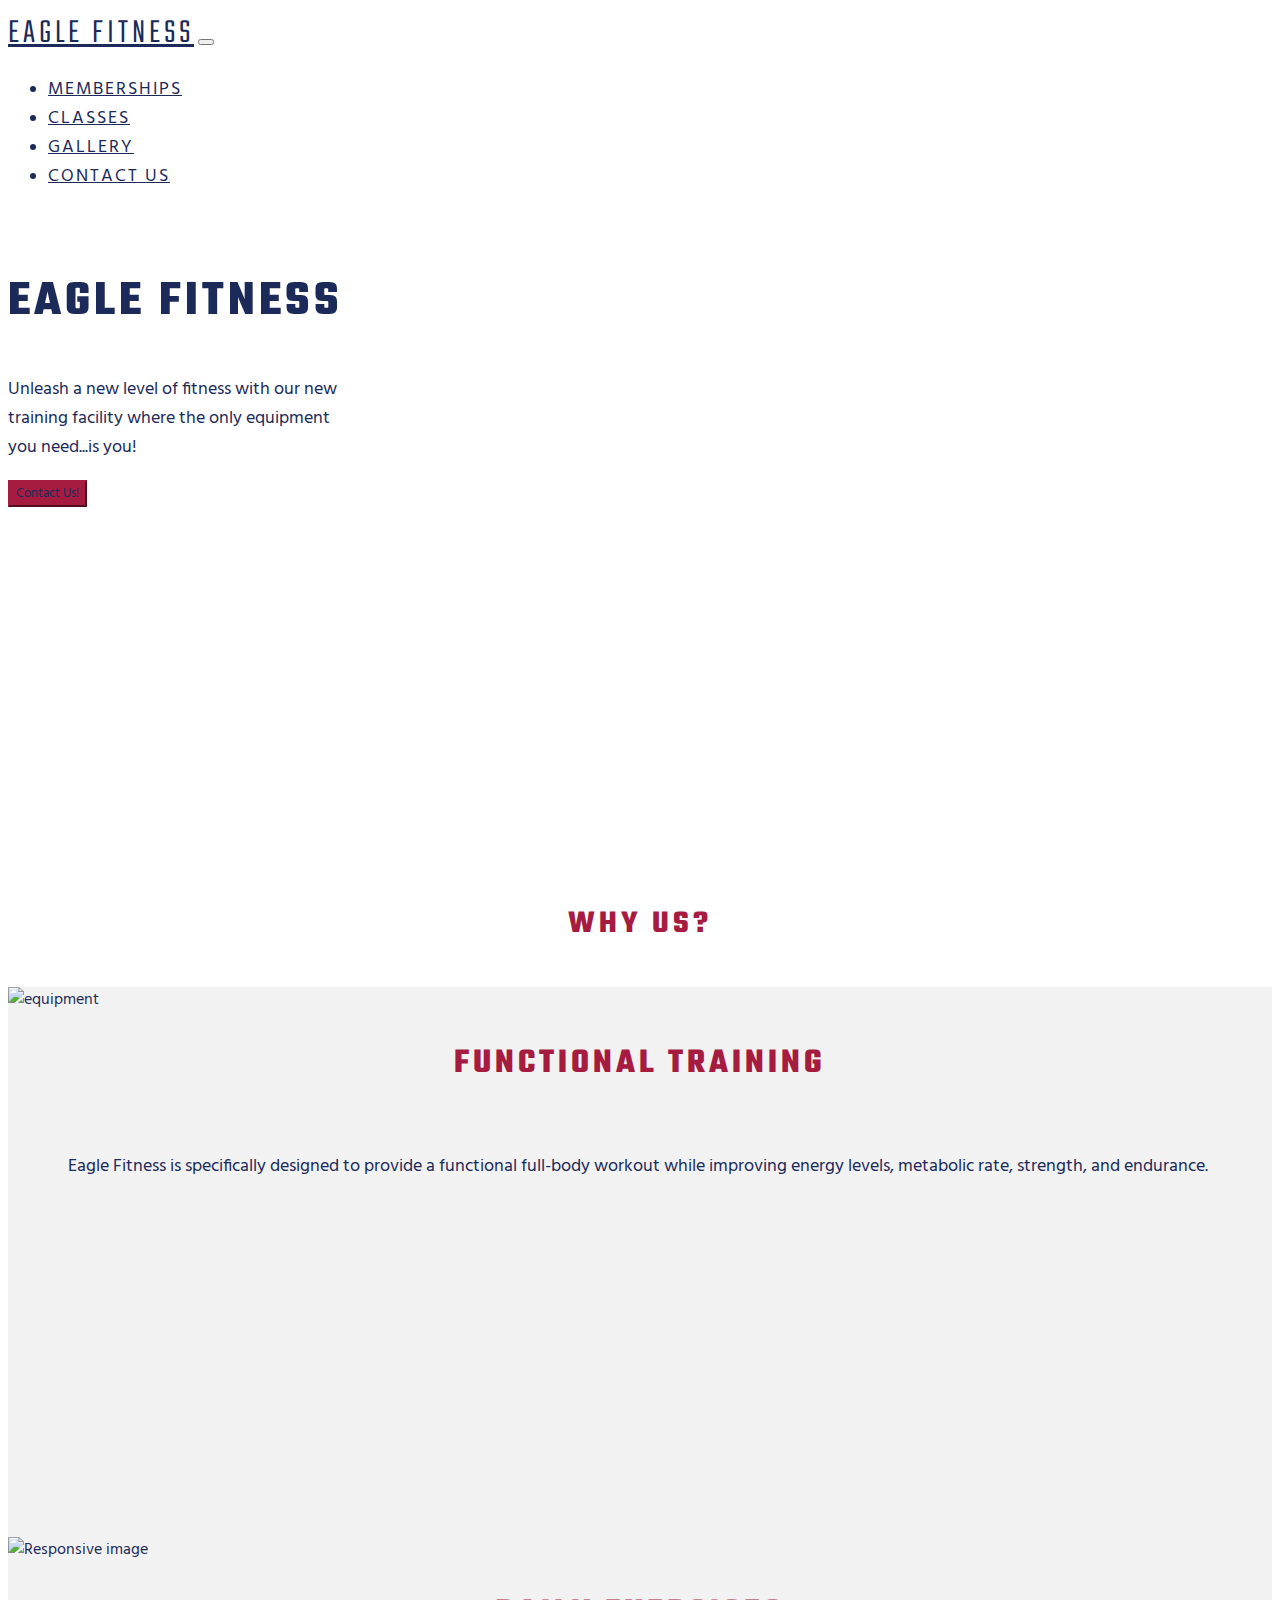
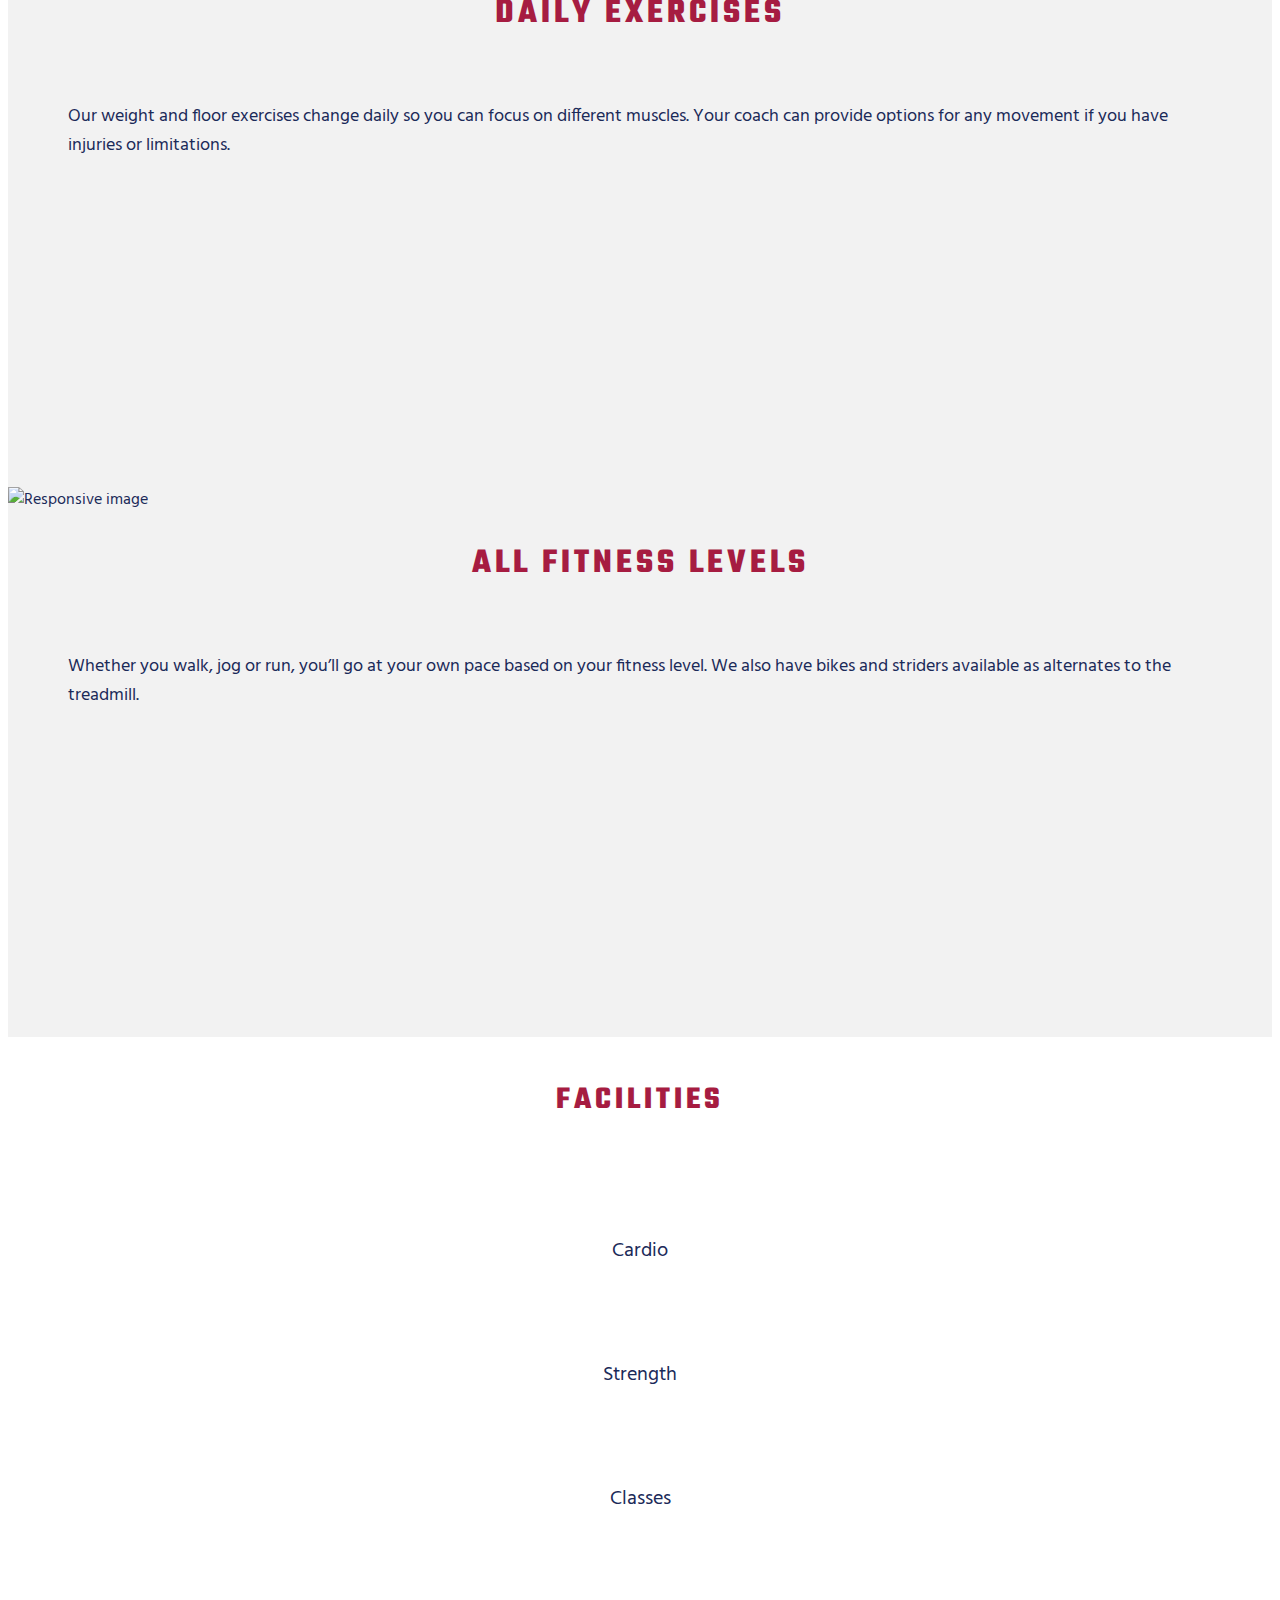
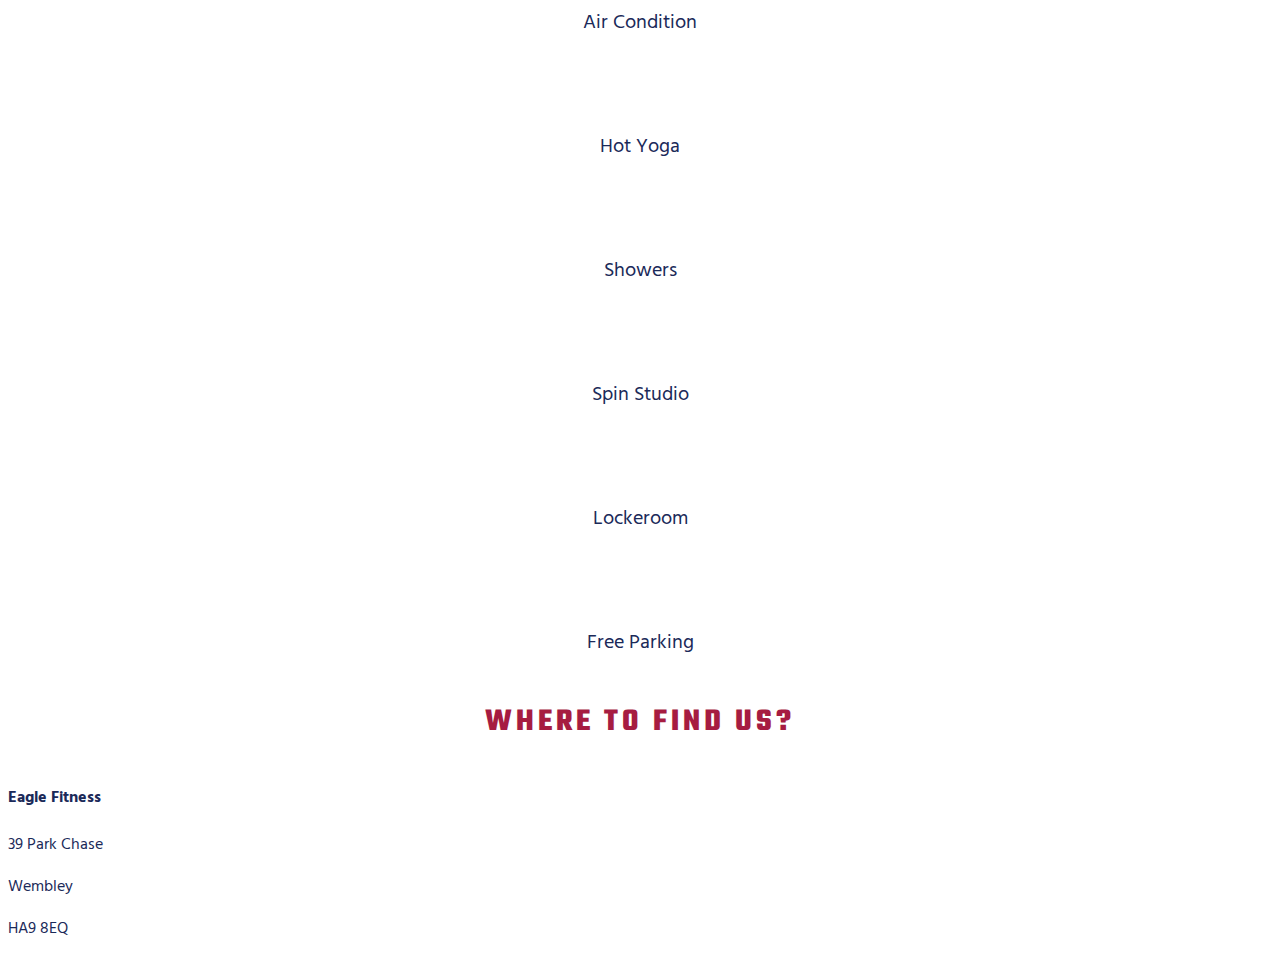
==== index.html @ fa1e7d3c "Style facilities section on index.html" ====
<!DOCTYPE html>
<html lang="en">
<head>
    <meta charset="UTF-8">
    <meta name="viewport" content="width=device-width, initial-scale=1.0">
    <meta http-equiv="X-UA-Compatible" content="ie=edge">
    <title>Eagle Fitness | Wembley</title>
    <link rel="stylesheet" href="https://stackpath.bootstrapcdn.com/bootstrap/4.5.0/css/bootstrap.min.css" integrity="sha384-9aIt2nRpC12Uk9gS9baDl411NQApFmC26EwAOH8WgZl5MYYxFfc+NcPb1dKGj7Sk" crossorigin="anonymous">
    <script src="https://kit.fontawesome.com/1c9dd84298.js" crossorigin="anonymous"></script>
    <link rel="stylesheet" href="assets/css/style.css">
</head>
<body>

  <!--Navbar-->
 <nav class="navbar navbar-expand-sm">
        <a href="index.html" class="navbar-brand">Eagle Fitness</a>

        <button class="navbar-toggler ml-auto" type="button" data-toggle="collapse" data-target="#navbarNavDropdown" aria-controls="navbarNavDropdown" aria-expanded="false" aria-label="Toggle navigation">
        <i class="fas fa-bars"></i></button>
    
        <div class="collapse navbar-collapse" id="navbarNavDropdown">
            <ul class="navbar-nav ml-auto">
                <li class="nav-item mr-2"><a href="membership.html" class="nav-link">Memberships</a></li>
                <li class="nav-item mr-2"><a href="classes.html" class="nav-link">Classes</a></li>
                <li class="nav-item mr-2"><a href="gallery.html" class="nav-link">Gallery</a></li>
                <li class="nav-item mr-2"><a href="contact.html" class="nav-link">Contact Us</a></li>
            </ul>
        </div>
 </nav>

 <article class="container-fluid">

 <!--Callout-->
  <div class="row">
    <div class="callout col-12">
        <section class="jumbotron text-center col-sm-6 ml-auto mr-5">
        <h1>Eagle Fitness</h1>
        <p>Unleash a new level of fitness with our new training facility where the only equipment you need...is you!</p>
        <button class="btn btn-danger btn-lg mt-3">Contact Us!</button>
        </section>
    </div> 
  </div>

 <!--Why Us?-->
  <div class="row">
    <div class="col-12">
        <section class="why-us ml-3 mr-3">
            <div class="row">
                <div class="col-12">
                    <h1 class="section-header">Why us?</h1>
                </div>
            </div>
            <div class="row">
                <div class="col-sm-4">
                    <div class="feature mb-2">
                        <img src="https://images.unsplash.com/photo-1517343985841-f8b2d66e010b?ixlib=rb-1.2.1&ixid=eyJhcHBfaWQiOjEyMDd9&auto=format&fit=crop&w=750&q=80" class="img-fluid" alt="equipment">
                        <h3 class="feature-header">Functional Training</h3>
                        <blockquote class="blockquote">
                        <p>Eagle Fitness is specifically designed to provide a functional full-body workout while improving energy levels, metabolic rate, strength, and endurance.</p>
                        </blockquote>
                    </div>
                </div>
                <div class="col-sm-4">
                    <div class="feature mb-2">
                        <img src="https://images.unsplash.com/photo-1526401485004-46910ecc8e51?ixlib=rb-1.2.1&ixid=eyJhcHBfaWQiOjEyMDd9&auto=format&fit=crop&w=750&q=80" class="img-fluid" alt="Responsive image">
                        <h3 class="feature-header">Daily Exercises</h3>
                        <blockquote class="blockquote">
                        <p>Our weight and floor exercises change daily so you can focus on different muscles. Your coach can provide options for any movement if you have injuries or limitations.</p>
                        </blockquote>
                    </div>
                </div>
                <div class="col-sm-4">
                    <div class="feature mb-2">
                        <img src="https://images.unsplash.com/photo-1518611012118-696072aa579a?ixlib=rb-1.2.1&ixid=eyJhcHBfaWQiOjEyMDd9&auto=format&fit=crop&w=750&q=80" class="img-fluid" alt="Responsive image">
                        <h3 class="feature-header">All Fitness Levels</h3>
                        <blockquote class="blockquote">
                        <p>Whether you walk, jog or run, you’ll go at your own pace based on your fitness level. We also have bikes and striders available as alternates to the treadmill.</p>
                        </blockquote>
                    </div>
                </div>
            </div>
        </section>
    </div>
  </div>

 <!--Facilities-->
  <div class="facility-container">
  <div class="row">
    <div class="col-12 d-none d-sm-block d-sm-12">
        <section class="facilities">
            <div class="row">
                <div class="col-12">
                    <h1 class="section-header">Facilities</h1>
                </div>
            </div>
            <div class="row">
                <div class="col-4 facility">
                    <i class="fas fa-heartbeat facility-icon"></i>
                    <div class="facility-header">Cardio</div>
                </div>
                <div class="col-4 facility">
                    <i class="fas fa-dumbbell facility-icon"></i>
                    <div class="facility-header">Strength</div>
                </div>
                <div class="col-4 facility">
                    <i class="fas fa-stopwatch facility-icon"></i>
                    <div class="facility-header">Classes</div>
                </div>
                <div class="col-4 facility">
                    <i class="fas fa-snowflake facility-icon"></i>
                    <div class="facility-header">Air Condition</div>
                </div>
                <div class="col-4 facility">
                    <i class="fas fa-fire facility-icon"></i>
                    <div class="facility-header">Hot Yoga</div>
                </div>
                <div class="col-4 facility">
                    <i class="fas fa-shower facility-icon"></i>
                    <div class="facility-header">Showers</div>
                </div>
                <div class="col-4 facility">
                    <i class="fas fa-biking facility-icon"></i>
                    <div class="facility-header">Spin Studio</div>
                </div>
                <div class="col-4 facility">
                    <i class="fas fa-door-closed facility-icon"></i>
                    <div class="facility-header">Lockeroom</div>
                </div>
                <div class="col-4 facility">
                    <i class="fas fa-car facility-icon"></i>
                    <div class="facility-header">Free Parking</div>
                </div>
            </div>
        </section>
    </div>
  </div>
  </div>

 <!--Where to find us?-->
  <div class="row">
    <div class="col-12">
        <section class="find-us">
            <h1 class="section-header">Where to find us?</h1>
            <h4>Eagle Fitness</h4>
            <div class="map-image"></div>
            <div class="eagle-address">
                <p>39 Park Chase</p>
                <p>Wembley</p>
                <p>HA9 8EQ</p>
            </div>
        </section>
    </div>
  </div>

 <!--Footer-->
 </article>

    <script src="https://code.jquery.com/jquery-3.3.1.slim.min.js" integrity="sha384-q8i/X+965DzO0rT7abK41JStQIAqVgRVzpbzo5smXKp4YfRvH+8abtTE1Pi6jizo" crossorigin="anonymous"></script>
    <script src="https://cdnjs.cloudflare.com/ajax/libs/popper.js/1.14.3/umd/popper.min.js" integrity="sha384-ZMP7rVo3mIykV+2+9J3UJ46jBk0WLaUAdn689aCwoqbBJiSnjAK/l8WvCWPIPm49" crossorigin="anonymous"></script>
    <script src="https://stackpath.bootstrapcdn.com/bootstrap/4.1.3/js/bootstrap.min.js" integrity="sha384-ChfqqxuZUCnJSK3+MXmPNIyE6ZbWh2IMqE241rYiqJxyMiZ6OW/JmZQ5stwEULTy" crossorigin="anonymous"></script>

</body>
</html>
---- assets/css/style.css ----
/*---------General------*/

@import url('https://fonts.googleapis.com/css2?family=Hind:wght@300;400&family=Teko:wght@300;400&display=swap');

* {
    font-family: 'Hind', sans-serif;
    color: #1B2A59;
}

.section-header {
    font-family: 'Teko', sans-serif;
    text-align: center;
    margin: 40px;
    text-transform: uppercase;
    letter-spacing: 4px;
    color: #A61C41;
}

/*---------Navbar------*/

.navbar-brand {
    font-family: 'Teko', sans-serif;
    font-weight: 300;
    letter-spacing: 4px;
    color: #1B2A59;
    text-transform: uppercase;
    font-size: 35px;
}

.nav-link {
    letter-spacing: 2px;
    color: #1B2A59;
    text-transform: uppercase;
    font-size: 18px;
}

.fa-bars {
    font-size: 30px;
}

/*---------Callout------*/

.jumbotron h1 {
    font-family: 'Teko', sans-serif;
    letter-spacing: 4px;
    text-transform: uppercase;
    padding-top: 5px;
    font-size: 50px;
}

.jumbotron p {
    padding-top: 3px;
    font-size: 18px;
}

.btn-danger {
    background-color: #A61C41;
    border-color: #A61C41;
}

.callout {
    background: url("https://images.unsplash.com/photo-1520948013839-62020f374478?ixlib=rb-1.2.1&ixid=eyJhcHBfaWQiOjEyMDd9&auto=format&fit=crop&w=1500&q=80") no-repeat center center;
    height: 600px;
}

.jumbotron {
    background-color: white;
    margin-top: 70px;
    height: 400px;
    width: 350px;
    position: relative;
}

/*---------Why Us------*/

.feature {
    height: 550px;
    background-color: #F2F2F2;
}

.blockquote {
    padding: 20px;
    padding-top: 10px;
    font-family: 'Hind', sans-serif;
    font-size: 18px;
}

.feature-header {
    font-family: 'Teko', sans-serif;
    text-align: center;
    text-transform: uppercase;
    letter-spacing: 4px;
    color: #A61C41;
    margin-top: 25px;
    font-size: 35px;      
}

/*---------Facilities------*/

.facility {
    text-align: center;
}
.facility-header {
    margin-bottom: 20px;
    font-size: 20px;
}

.facility-icon {
    font-size: 45px;
    margin: 15px;
}
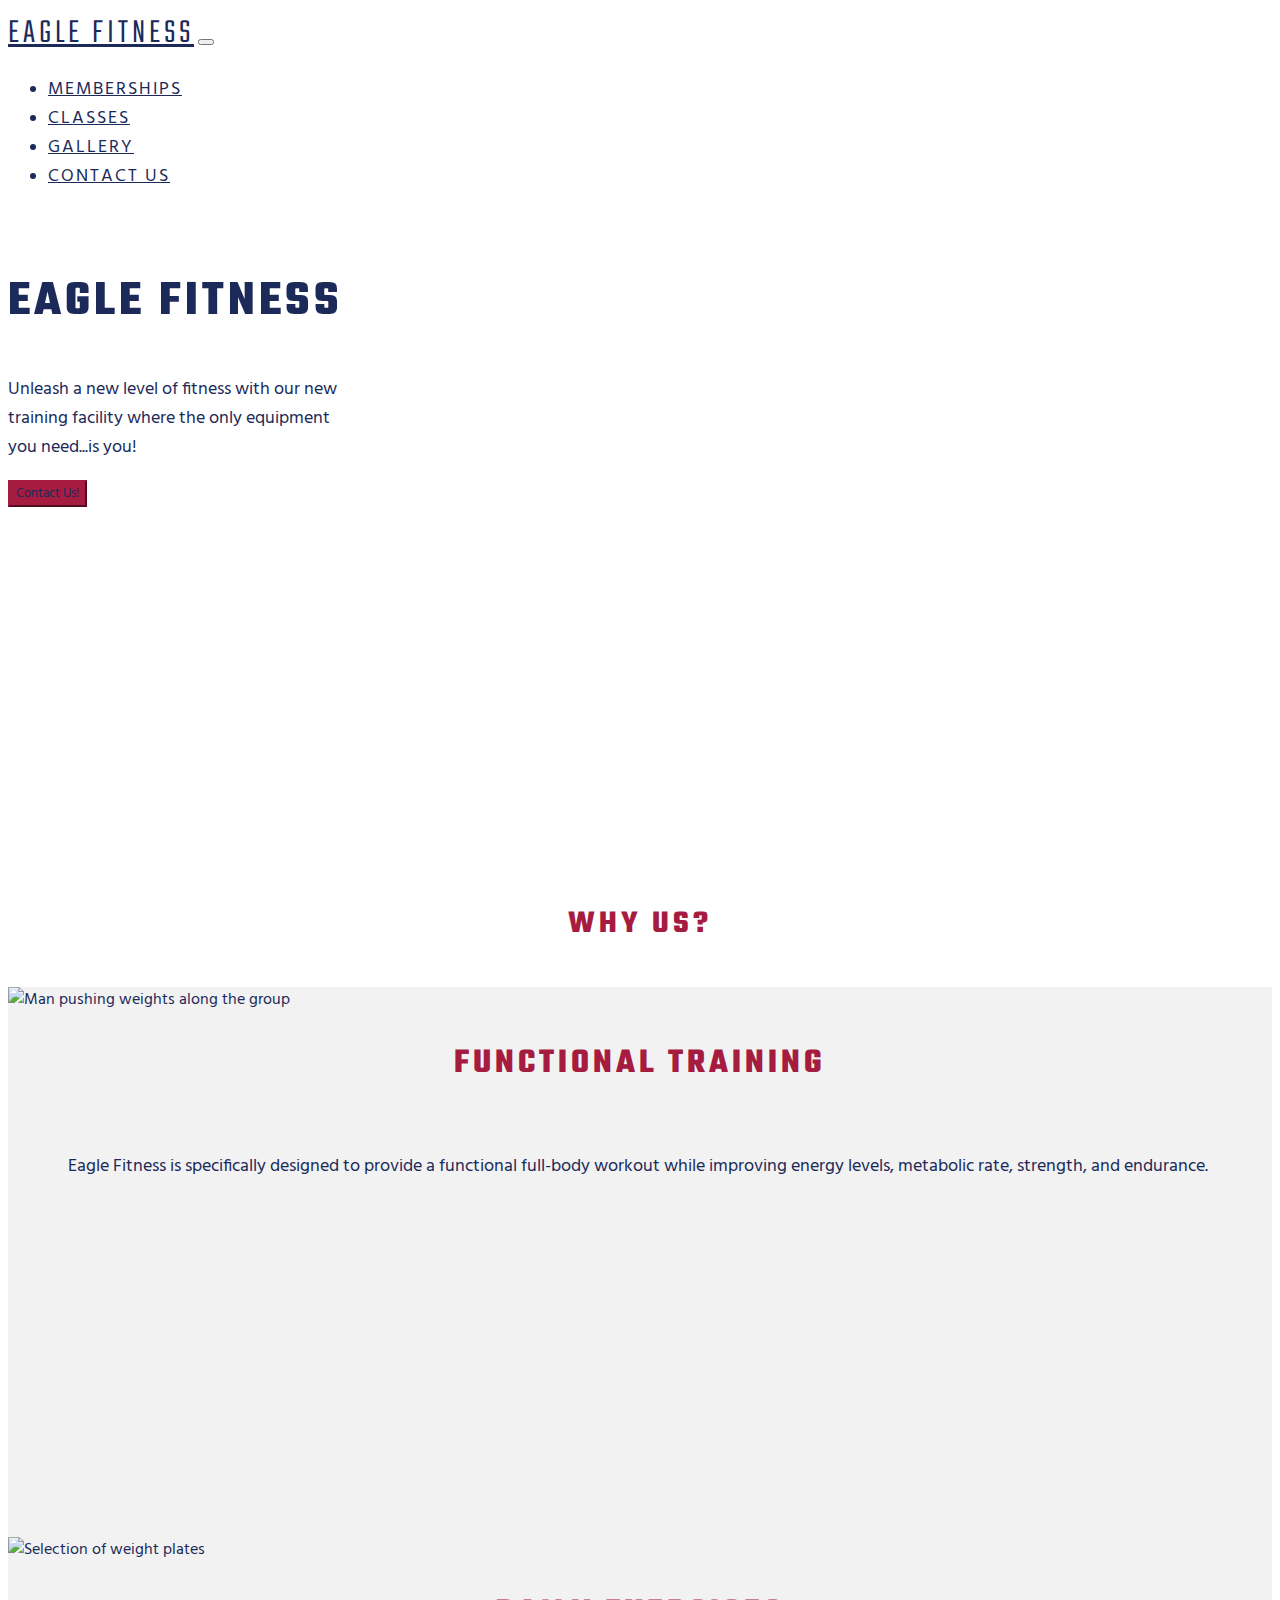
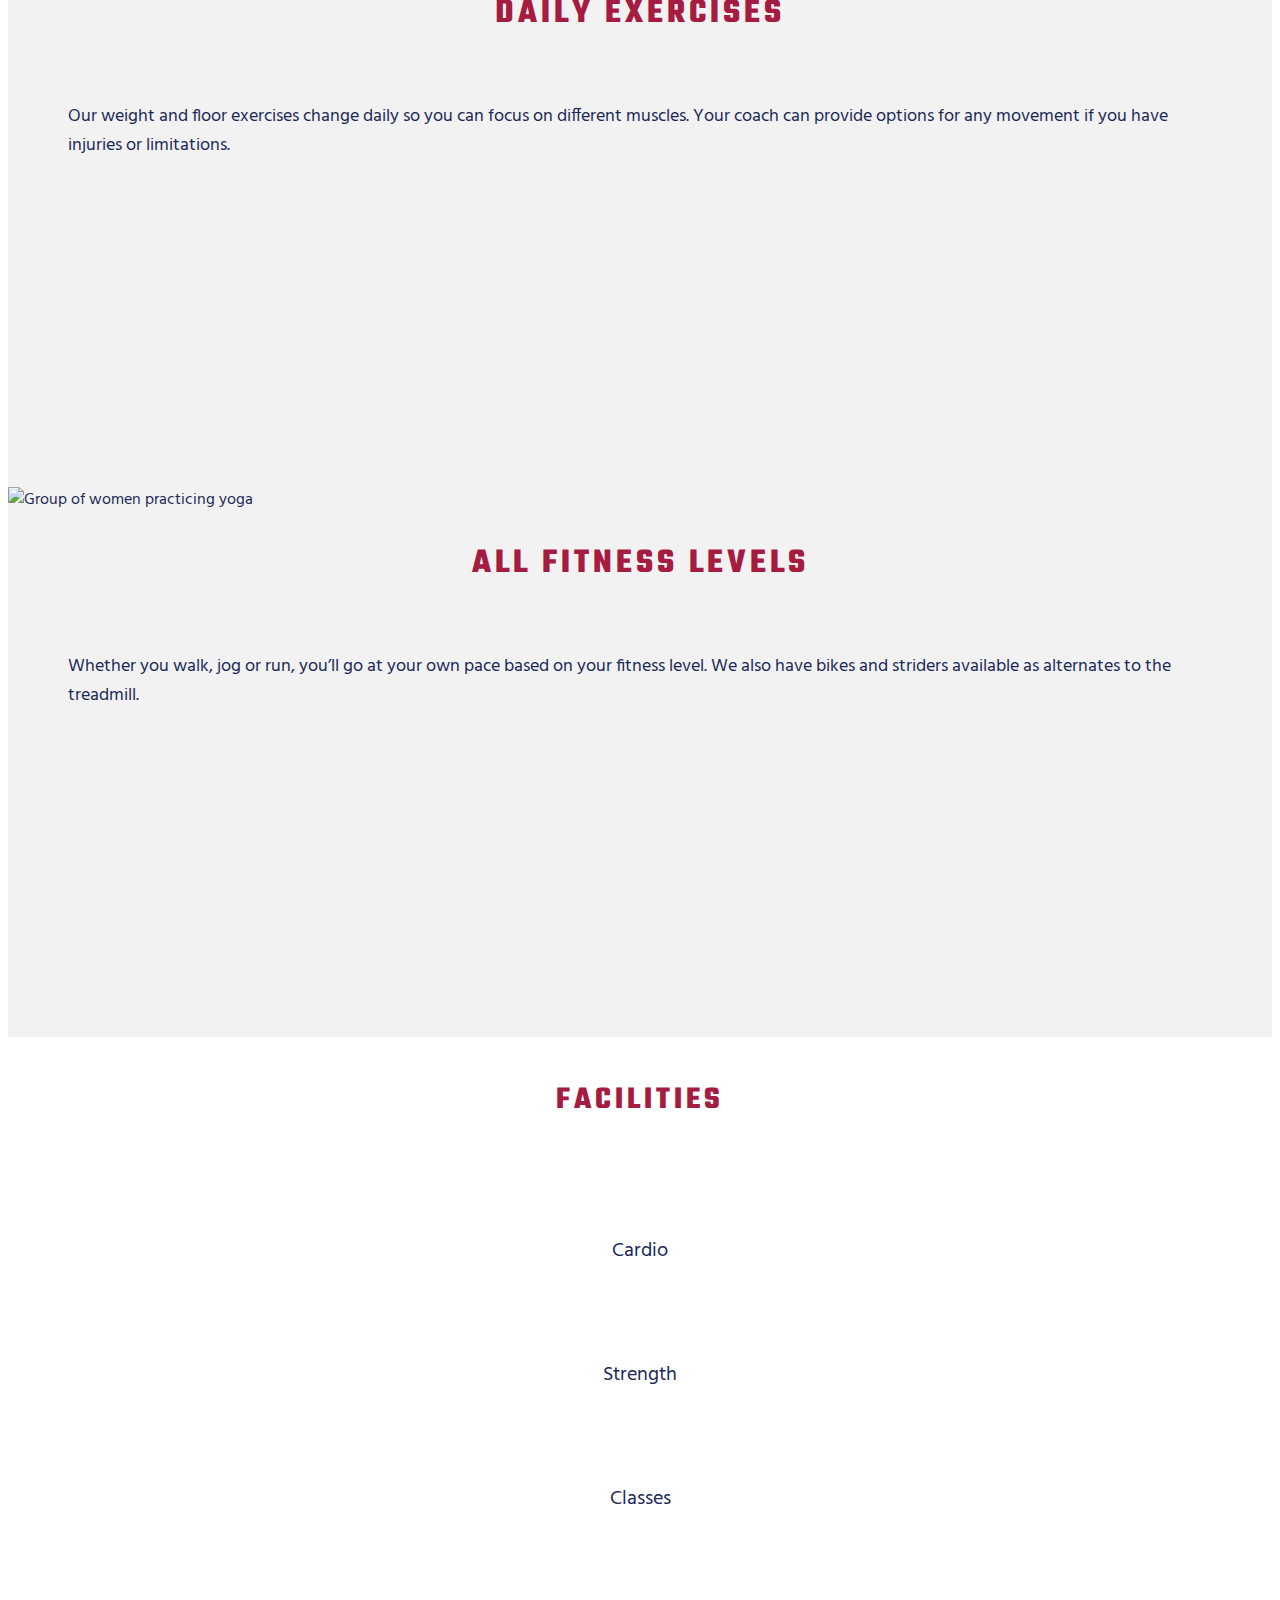
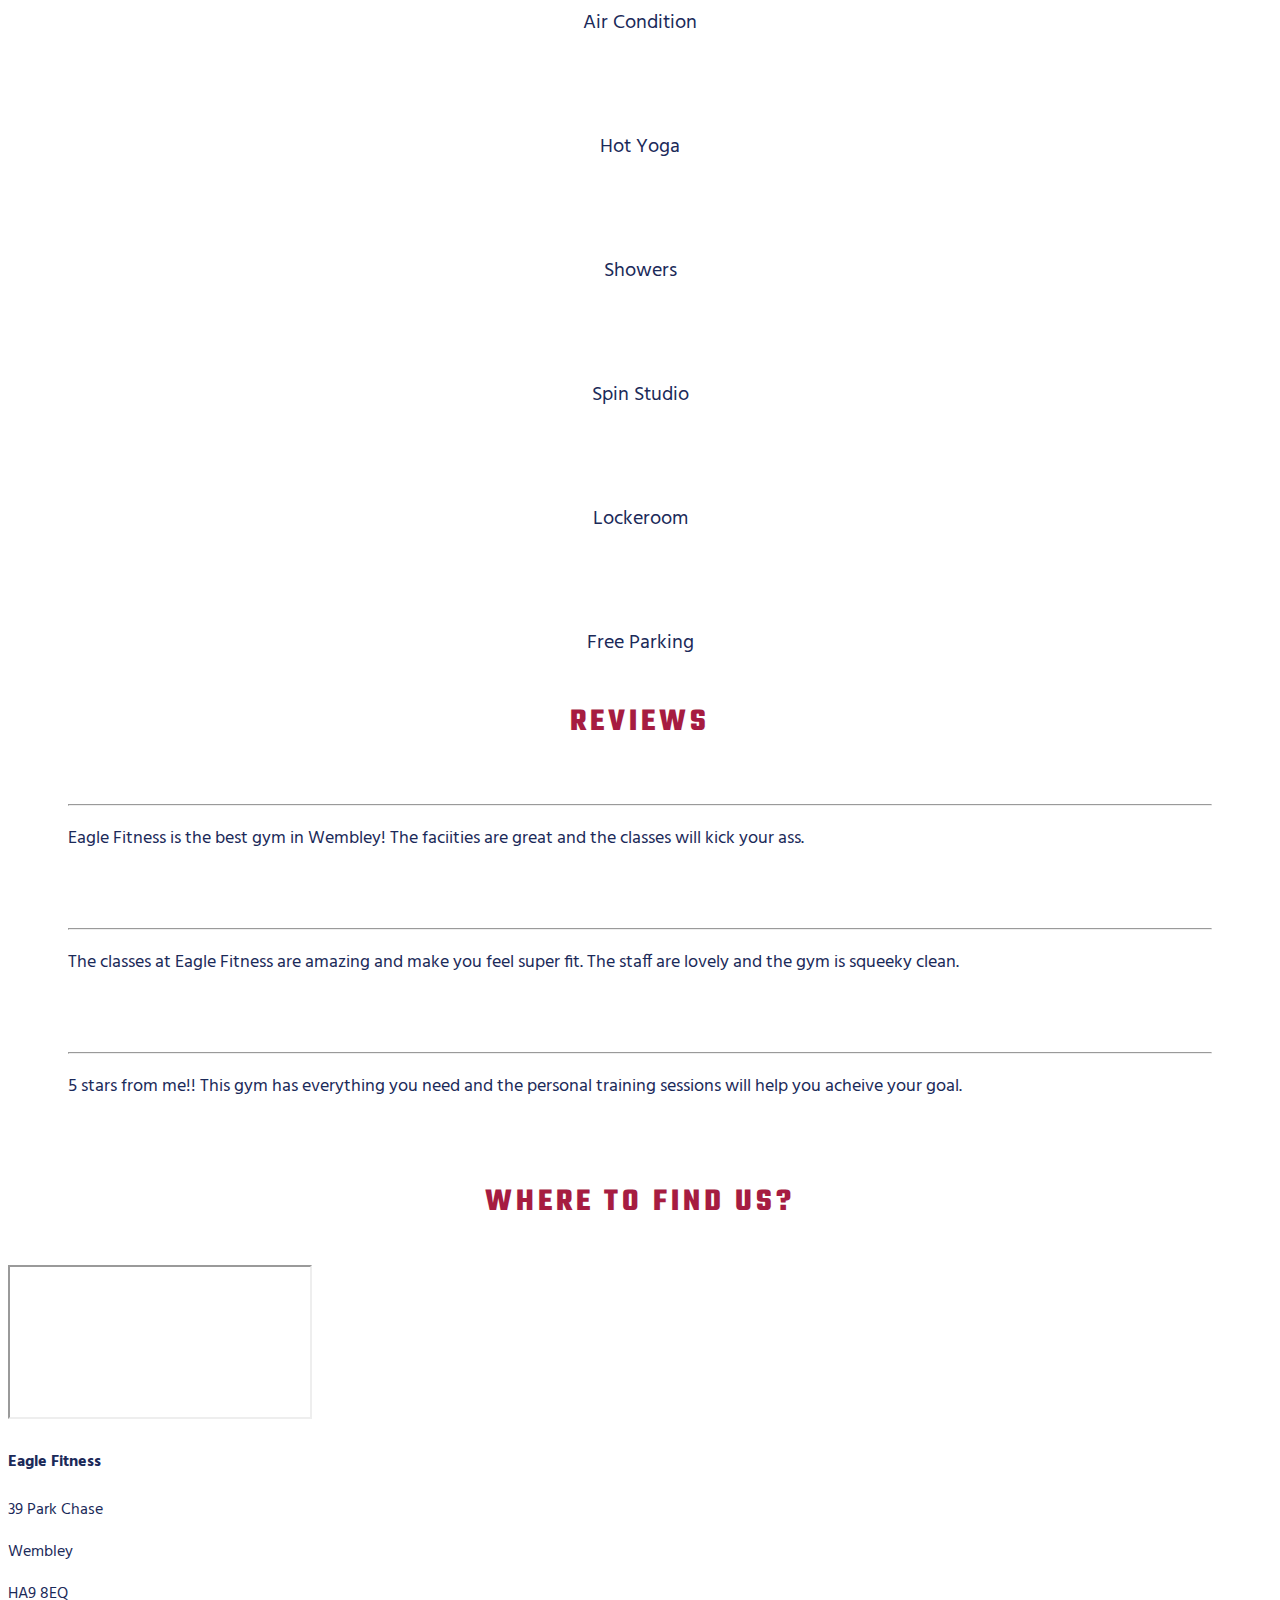
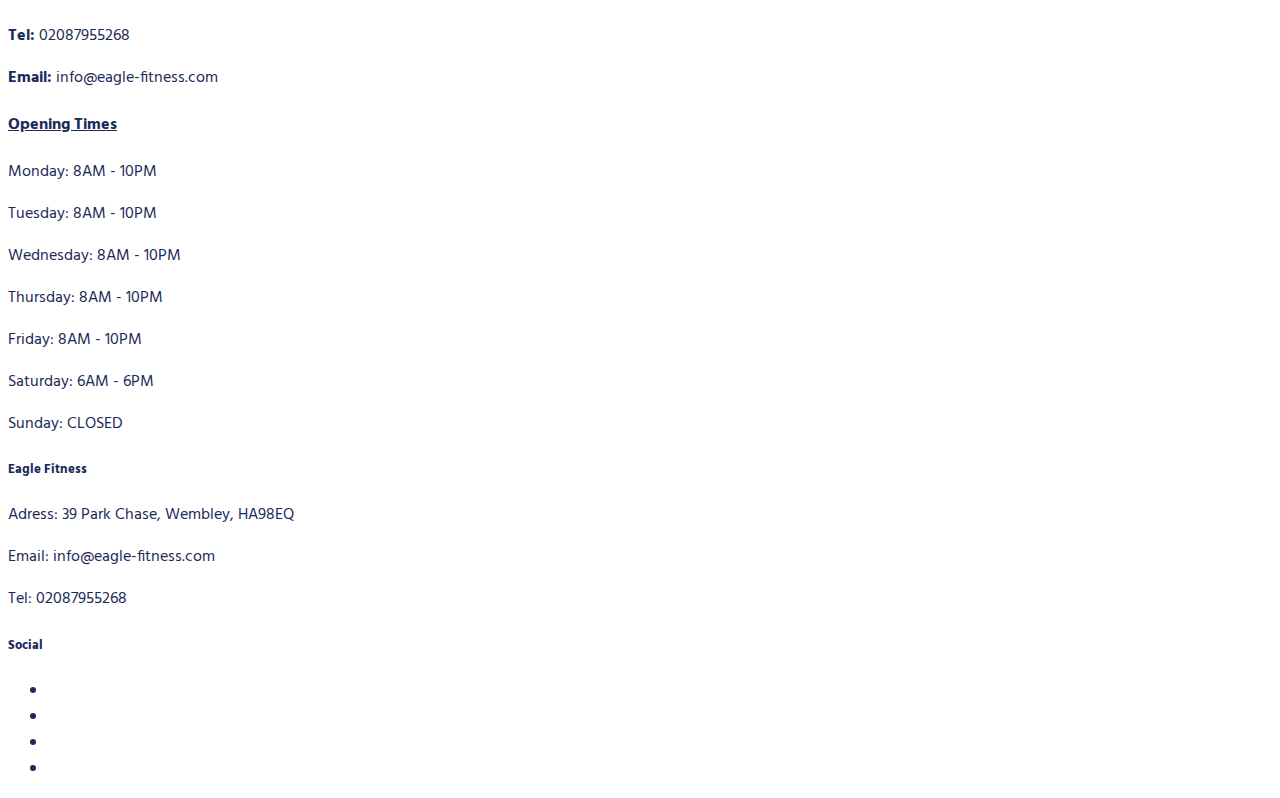
==== commit f1b2c227: "Add animation feature to header and footer nav links throughout website" ====
--- a/index.html
+++ b/index.html
@@ -7,39 +7,43 @@
     <title>Eagle Fitness | Wembley</title>
     <link rel="stylesheet" href="https://stackpath.bootstrapcdn.com/bootstrap/4.5.0/css/bootstrap.min.css" integrity="sha384-9aIt2nRpC12Uk9gS9baDl411NQApFmC26EwAOH8WgZl5MYYxFfc+NcPb1dKGj7Sk" crossorigin="anonymous">
     <script src="https://kit.fontawesome.com/1c9dd84298.js" crossorigin="anonymous"></script>
-    <link rel="stylesheet" href="assets/css/style.css">
+    <link rel="stylesheet" href="https://cdnjs.cloudflare.com/ajax/libs/hover.css/2.3.1/css/hover-min.css" type="text/css">
+    <link rel="stylesheet" href="assets/css/style.css">  
 </head>
 <body>
 
   <!--Navbar-->
- <nav class="navbar navbar-expand-sm">
-        <a href="index.html" class="navbar-brand">Eagle Fitness</a>
+    <nav class="navbar navbar-expand-sm">
+        <a href="index.html" class="navbar-brand hvr-shrink">Eagle Fitness</a>
 
         <button class="navbar-toggler ml-auto" type="button" data-toggle="collapse" data-target="#navbarNavDropdown" aria-controls="navbarNavDropdown" aria-expanded="false" aria-label="Toggle navigation">
         <i class="fas fa-bars"></i></button>
     
         <div class="collapse navbar-collapse" id="navbarNavDropdown">
             <ul class="navbar-nav ml-auto">
-                <li class="nav-item mr-2"><a href="membership.html" class="nav-link">Memberships</a></li>
-                <li class="nav-item mr-2"><a href="classes.html" class="nav-link">Classes</a></li>
-                <li class="nav-item mr-2"><a href="gallery.html" class="nav-link">Gallery</a></li>
-                <li class="nav-item mr-2"><a href="contact.html" class="nav-link">Contact Us</a></li>
+                <li class="nav-item mr-2"><a href="membership.html" class="nav-link hvr-shrink">Memberships</a></li>
+                <li class="nav-item mr-2"><a href="classes.html" class="nav-link hvr-shrink">Classes</a></li>
+                <li class="nav-item mr-2"><a href="gallery.html" class="nav-link hvr-shrink">Gallery</a></li>
+                <li class="nav-item mr-2"><a href="contact.html" class="nav-link hvr-shrink">Contact Us</a></li>
             </ul>
         </div>
- </nav>
-
- <article class="container-fluid">
+    </nav>
+
+ <article>
 
  <!--Callout-->
-  <div class="row">
-    <div class="callout col-12">
-        <section class="jumbotron text-center col-sm-6 ml-auto mr-5">
-        <h1>Eagle Fitness</h1>
-        <p>Unleash a new level of fitness with our new training facility where the only equipment you need...is you!</p>
-        <button class="btn btn-danger btn-lg mt-3">Contact Us!</button>
-        </section>
-    </div> 
-  </div>
+    <div class="container-fluid">
+        <div class="row">
+            <div class="col-12 callout">
+                <section class="jumbotron text-center ml-auto mr-5">
+                    <h1>Eagle Fitness</h1>
+                    <p>Unleash a new level of fitness with our new training facility where the only equipment you need...is you!</p>
+                    <button class="btn btn-danger btn-lg mt-3">Contact Us!</button>
+                </section>
+            </div> 
+        </div>
+    </div>  
+
 
  <!--Why Us?-->
   <div class="row">
@@ -53,7 +57,7 @@
             <div class="row">
                 <div class="col-sm-4">
                     <div class="feature mb-2">
-                        <img src="https://images.unsplash.com/photo-1517343985841-f8b2d66e010b?ixlib=rb-1.2.1&ixid=eyJhcHBfaWQiOjEyMDd9&auto=format&fit=crop&w=750&q=80" class="img-fluid" alt="equipment">
+                        <img src="https://images.unsplash.com/photo-1517343985841-f8b2d66e010b?ixlib=rb-1.2.1&ixid=eyJhcHBfaWQiOjEyMDd9&auto=format&fit=crop&w=750&q=80" class="img-fluid" alt="Man pushing weights along the group">
                         <h3 class="feature-header">Functional Training</h3>
                         <blockquote class="blockquote">
                         <p>Eagle Fitness is specifically designed to provide a functional full-body workout while improving energy levels, metabolic rate, strength, and endurance.</p>
@@ -62,7 +66,7 @@
                 </div>
                 <div class="col-sm-4">
                     <div class="feature mb-2">
-                        <img src="https://images.unsplash.com/photo-1526401485004-46910ecc8e51?ixlib=rb-1.2.1&ixid=eyJhcHBfaWQiOjEyMDd9&auto=format&fit=crop&w=750&q=80" class="img-fluid" alt="Responsive image">
+                        <img src="https://images.unsplash.com/photo-1526401485004-46910ecc8e51?ixlib=rb-1.2.1&ixid=eyJhcHBfaWQiOjEyMDd9&auto=format&fit=crop&w=750&q=80" class="img-fluid" alt="Selection of weight plates">
                         <h3 class="feature-header">Daily Exercises</h3>
                         <blockquote class="blockquote">
                         <p>Our weight and floor exercises change daily so you can focus on different muscles. Your coach can provide options for any movement if you have injuries or limitations.</p>
@@ -71,7 +75,7 @@
                 </div>
                 <div class="col-sm-4">
                     <div class="feature mb-2">
-                        <img src="https://images.unsplash.com/photo-1518611012118-696072aa579a?ixlib=rb-1.2.1&ixid=eyJhcHBfaWQiOjEyMDd9&auto=format&fit=crop&w=750&q=80" class="img-fluid" alt="Responsive image">
+                        <img src="https://images.unsplash.com/photo-1518611012118-696072aa579a?ixlib=rb-1.2.1&ixid=eyJhcHBfaWQiOjEyMDd9&auto=format&fit=crop&w=750&q=80" class="img-fluid" alt="Group of women practicing yoga">
                         <h3 class="feature-header">All Fitness Levels</h3>
                         <blockquote class="blockquote">
                         <p>Whether you walk, jog or run, you’ll go at your own pace based on your fitness level. We also have bikes and striders available as alternates to the treadmill.</p>
@@ -86,7 +90,7 @@
  <!--Facilities-->
   <div class="facility-container">
   <div class="row">
-    <div class="col-12 d-none d-sm-block d-sm-12">
+    <div class="col-12">
         <section class="facilities">
             <div class="row">
                 <div class="col-12">
@@ -94,39 +98,39 @@
                 </div>
             </div>
             <div class="row">
-                <div class="col-4 facility">
+                <div class="col-6 col-sm-4 facility">
                     <i class="fas fa-heartbeat facility-icon"></i>
                     <div class="facility-header">Cardio</div>
                 </div>
-                <div class="col-4 facility">
+                <div class="col-6 col-sm-4 facility">
                     <i class="fas fa-dumbbell facility-icon"></i>
                     <div class="facility-header">Strength</div>
                 </div>
-                <div class="col-4 facility">
+                <div class="col-6 col-sm-4 facility">
                     <i class="fas fa-stopwatch facility-icon"></i>
                     <div class="facility-header">Classes</div>
                 </div>
-                <div class="col-4 facility">
+                <div class="col-6 col-sm-4 facility">
                     <i class="fas fa-snowflake facility-icon"></i>
                     <div class="facility-header">Air Condition</div>
                 </div>
-                <div class="col-4 facility">
+                <div class="col-6 col-sm-4 facility">
                     <i class="fas fa-fire facility-icon"></i>
                     <div class="facility-header">Hot Yoga</div>
                 </div>
-                <div class="col-4 facility">
+                <div class="col-6 col-sm-4 facility">
                     <i class="fas fa-shower facility-icon"></i>
                     <div class="facility-header">Showers</div>
                 </div>
-                <div class="col-4 facility">
+                <div class="col-6 col-sm-4 facility">
                     <i class="fas fa-biking facility-icon"></i>
                     <div class="facility-header">Spin Studio</div>
                 </div>
-                <div class="col-4 facility">
+                <div class="col-6 col-sm-4 facility">
                     <i class="fas fa-door-closed facility-icon"></i>
                     <div class="facility-header">Lockeroom</div>
                 </div>
-                <div class="col-4 facility">
+                <div class="col-6 col-sm-4 facility">
                     <i class="fas fa-car facility-icon"></i>
                     <div class="facility-header">Free Parking</div>
                 </div>
@@ -135,29 +139,107 @@
     </div>
   </div>
   </div>
+  <!--Reviews-->
+    <div class="container review-container">
+        <div class="row">
+            <section class=" reviews col-12">
+                <div class="row">
+                    <div class="col-12">
+                        <h1 class="section-header">Reviews</h1>
+                    </div>
+                </div>
+                <div class="container">
+                    <div class="row">
+                        <div class="col-sm-4">
+                            <blockquote class="blockquote">
+                                <i class="fas fa-quote-left review-icon"></i>
+                                <hr class="review-divider">
+                                <p>Eagle Fitness is the best gym in Wembley! The faciities are great and the classes will kick your ass.</p>
+                            </blockquote>
+                        </div>
+                        <div class="col-sm-4">
+                            <blockquote class="blockquote">
+                                <i class="fas fa-quote-left review-icon"></i>
+                                <hr class="review-divider">
+                                <p>The classes at Eagle Fitness are amazing and make you feel super fit. The staff are lovely and the gym is squeeky clean.</p>
+                            </blockquote>
+                        </div>
+                        <div class="col-sm-4">
+                            <blockquote class="blockquote">
+                                <i class="fas fa-quote-left review-icon"></i>
+                                <hr class="review-divider">
+                                <p>5 stars from me!! This gym has everything you need and the personal training sessions will help you acheive your goal.</p>
+                            </blockquote>
+                        </div>
+                    </div>
+                </div>
+            </section>
+        </div>
+    </div>
+
+
+
 
  <!--Where to find us?-->
-  <div class="row">
+  <div class="row ml-3 mr-3">
     <div class="col-12">
         <section class="find-us">
-            <h1 class="section-header">Where to find us?</h1>
-            <h4>Eagle Fitness</h4>
-            <div class="map-image"></div>
-            <div class="eagle-address">
-                <p>39 Park Chase</p>
-                <p>Wembley</p>
-                <p>HA9 8EQ</p>
-            </div>
+            <div class="col-12">
+                <h1 class="section-header">Where to find us?</h1>
+            </div>
+            <div class="row">
+                <div class="embed-responsive embed-responsive-16by9 col-sm-6 mb-3">
+                    <iframe class="embed-responsive-item" src="https://www.google.com/maps/embed?pb=!1m18!1m12!1m3!1d2480.4728997343827!2d-0.2907445846895069!3d51.55956371470955!2m3!1f0!2f0!3f0!3m2!1i1024!2i768!4f13.1!3m3!1m2!1s0x487613d47f1b1eb3%3A0xc674d60f48da5832!2s39%20Park%20Chase%2C%20Wembley%20HA9%208EQ!5e0!3m2!1sen!2suk!4v1590609327555!5m2!1sen!2suk" allowfullscreen alt=" Map showing Eagle Fitness address 39 Park Chase, Wembley, HA9 8EQ"></iframe>
+                </div>
+                <div class="col-sm-3 eagle-address mb-3">
+                    <h4 class="info-title">Eagle Fitness</h4>
+                    <p>39 Park Chase</p>
+                    <p>Wembley</p>
+                    <p>HA9 8EQ</p>
+                    <p><strong>Tel:</strong> 02087955268</p>
+                    <p><strong>Email:</strong> info@eagle-fitness.com</p>
+                </div>
+                <div class="col-sm-3 eagle-opening mb-3">
+                    <h4 class="info-title"><u>Opening Times</u></h4>
+                    <p>Monday: 8AM - 10PM</p>
+                    <p>Tuesday: 8AM - 10PM</p>
+                    <p>Wednesday: 8AM - 10PM</p>
+                    <p>Thursday: 8AM - 10PM</p>
+                    <p>Friday: 8AM - 10PM</p>
+                    <p>Saturday: 6AM - 6PM</p>
+                    <p>Sunday: CLOSED</p>
+                </div>
+            </div>       
         </section>
     </div>
   </div>
 
  <!--Footer-->
+  <footer class="container-fluid footer-container mt-5">
+    <div class="row">
+        <div class="col-sm-6 footer-section">
+            <h5 class="footer-title">Eagle Fitness</h5>
+            <p class="footer-info">Adress: 39 Park Chase, Wembley, HA98EQ</p>
+            <p class="footer-info">Email: info@eagle-fitness.com</p>
+            <p class="footer-info">Tel: 02087955268</p>
+        </div>
+        <div class="col-sm-6 footer-section">
+            <h5 class="footer-title">Social</h5>
+            <ul class="list-inline">
+                <li class="list-inline-item"><a class="hvr-shrink" target="_blank" href="https://en-gb.facebook.com/"><i class="fab fa-facebook"></i></a></li>
+                <li class="list-inline-item"><a class="hvr-shrink"  target="_blank" href="https://twitter.com/Princenavein"><i class="fab fa-twitter"></i></a></li>
+                <li class="list-inline-item"><a class="hvr-shrink"  target="_blank" href="https://www.instagram.com/stories/gypsyking101/"><i class="fab fa-instagram"></i></a></li>
+                <li class="list-inline-item"><a class="hvr-shrink"  target="_blank" href="https://www.youtube.com/"><i class="fab fa-youtube"></i></a></li>
+            </ul>
+        </div>
+    </div>
+  </footer>
  </article>
 
     <script src="https://code.jquery.com/jquery-3.3.1.slim.min.js" integrity="sha384-q8i/X+965DzO0rT7abK41JStQIAqVgRVzpbzo5smXKp4YfRvH+8abtTE1Pi6jizo" crossorigin="anonymous"></script>
     <script src="https://cdnjs.cloudflare.com/ajax/libs/popper.js/1.14.3/umd/popper.min.js" integrity="sha384-ZMP7rVo3mIykV+2+9J3UJ46jBk0WLaUAdn689aCwoqbBJiSnjAK/l8WvCWPIPm49" crossorigin="anonymous"></script>
     <script src="https://stackpath.bootstrapcdn.com/bootstrap/4.1.3/js/bootstrap.min.js" integrity="sha384-ChfqqxuZUCnJSK3+MXmPNIyE6ZbWh2IMqE241rYiqJxyMiZ6OW/JmZQ5stwEULTy" crossorigin="anonymous"></script>
+    
 
 </body>
 </html>
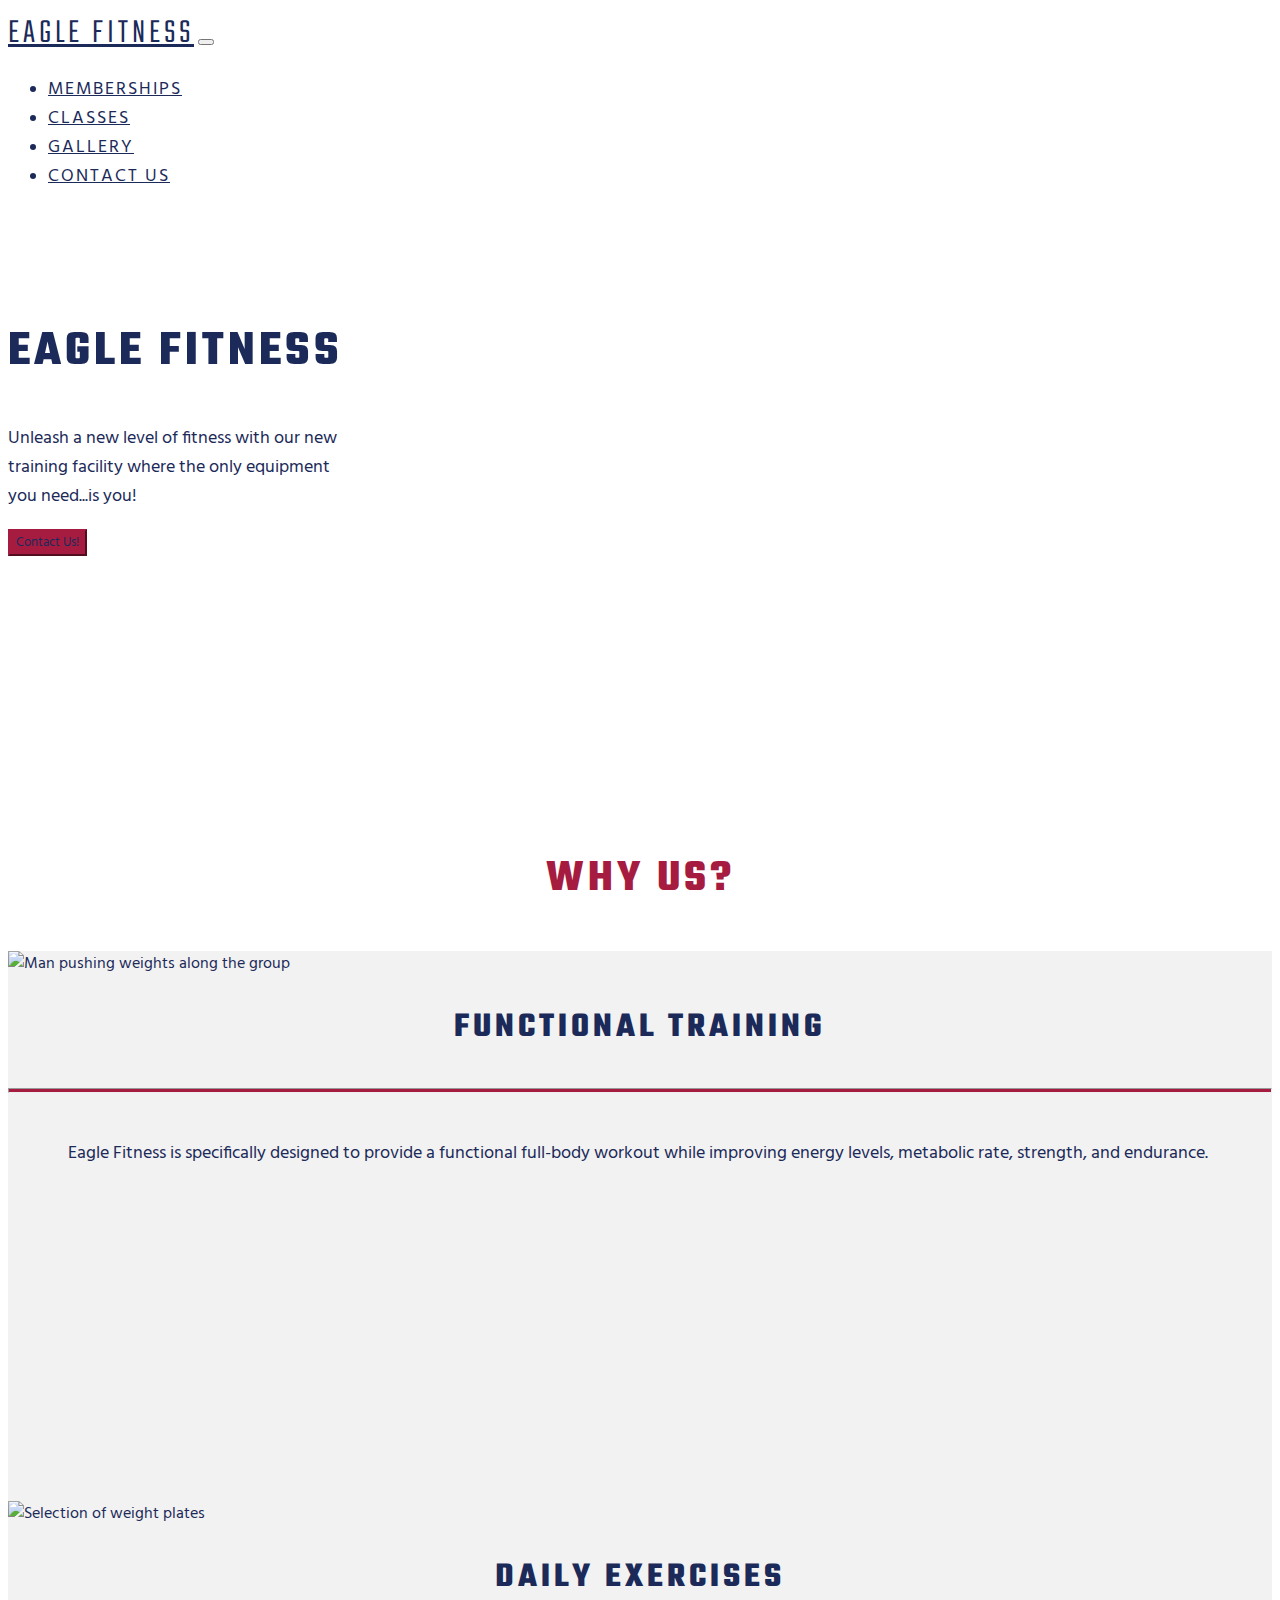
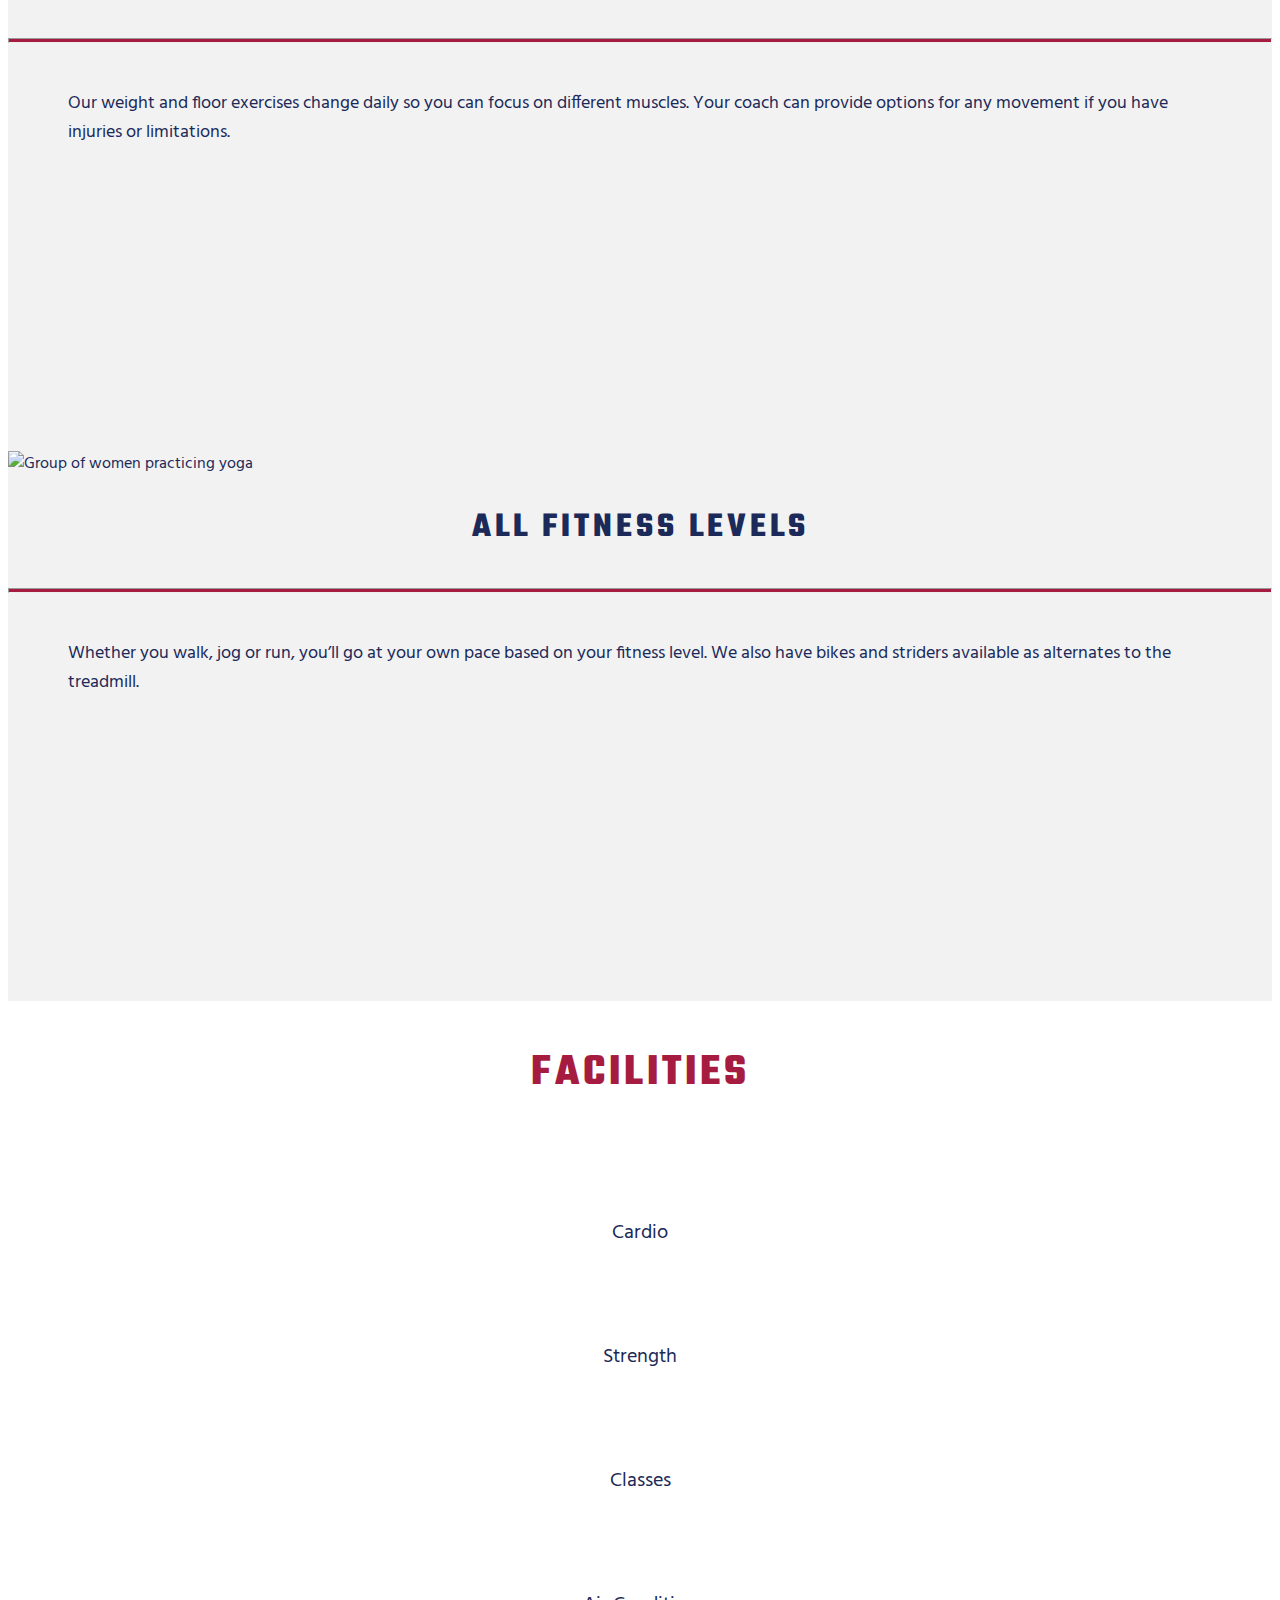
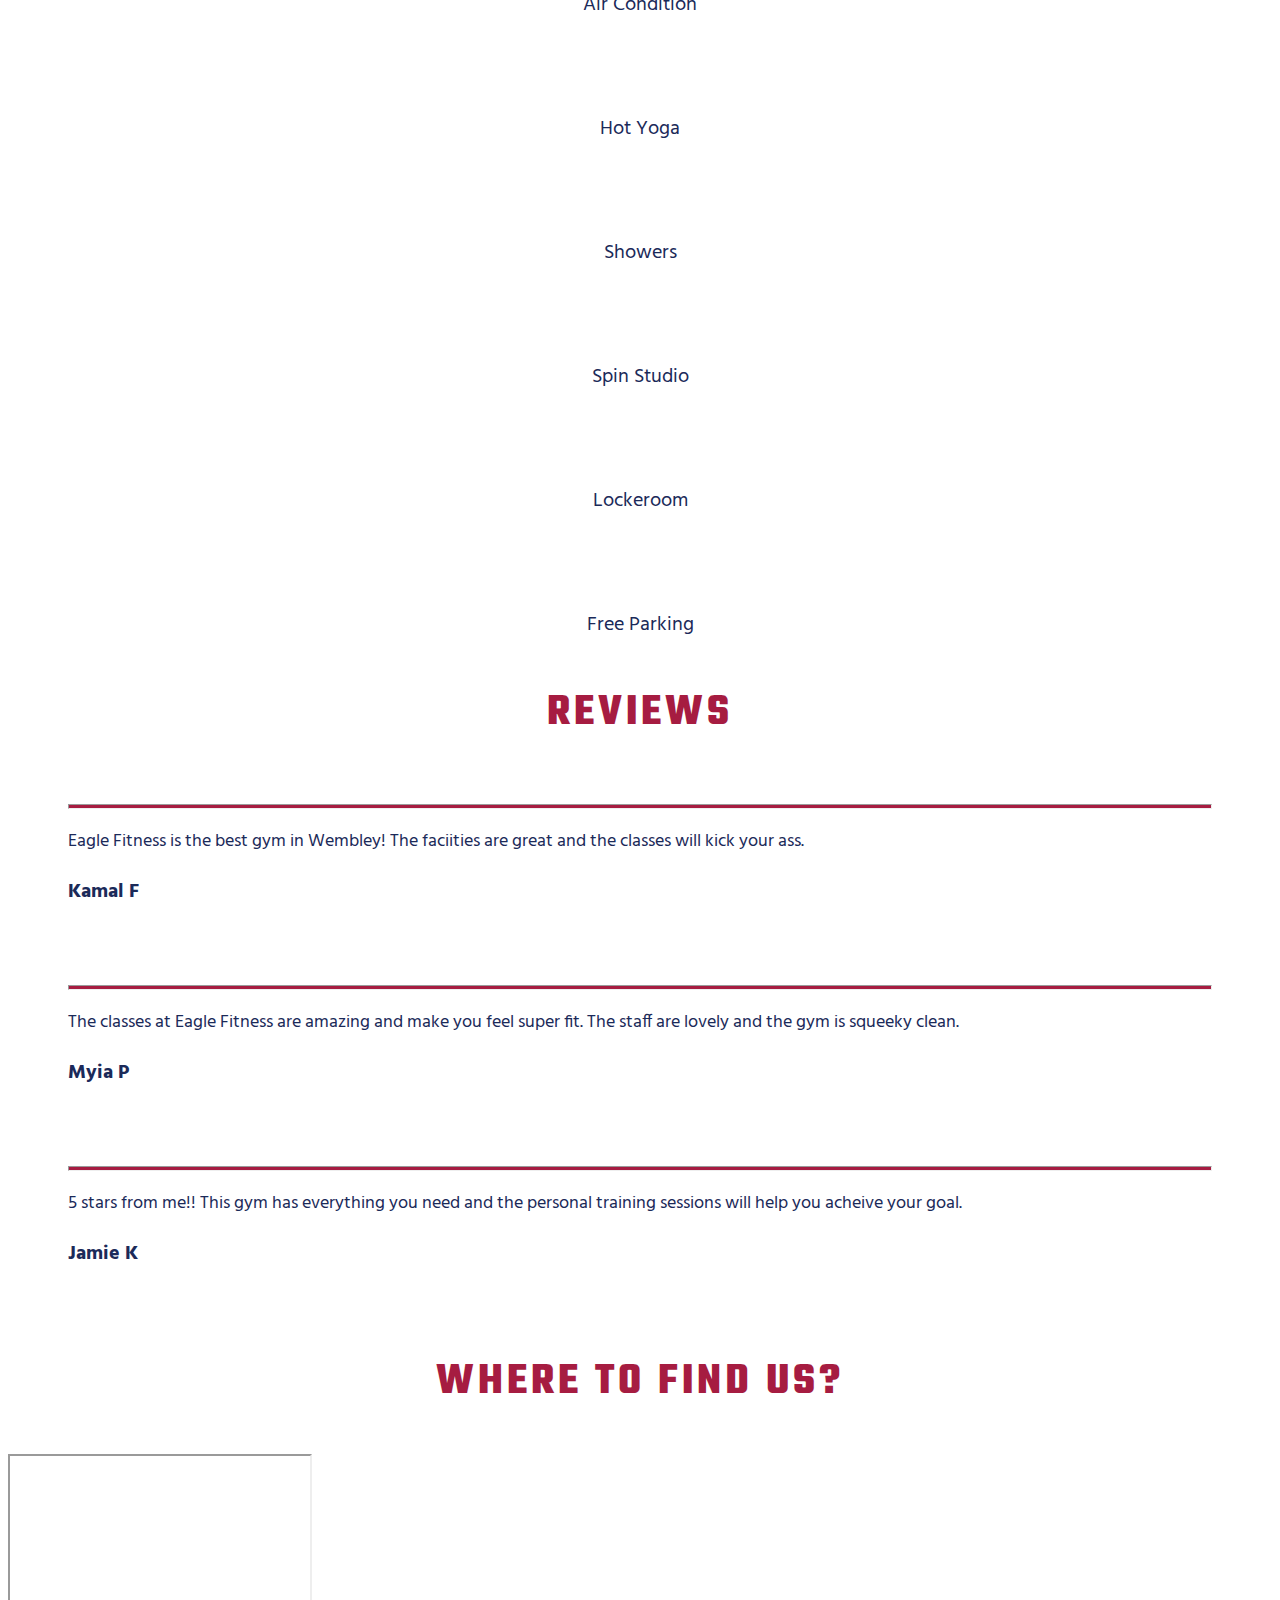
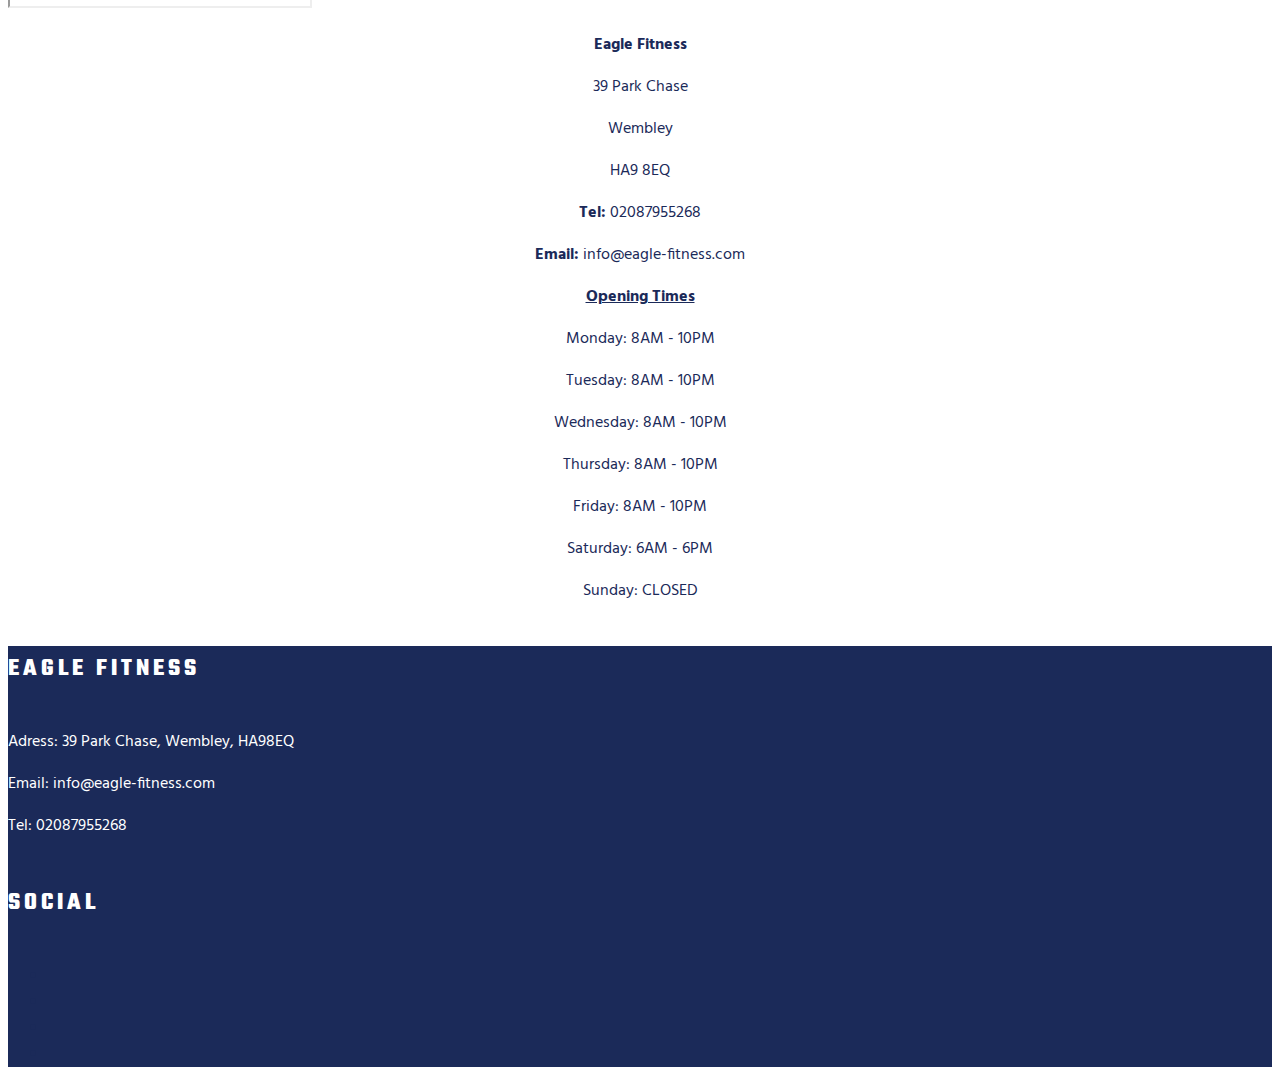
==== commit d14ead35: "Add hr to titles on why us section on index.html page" ====
--- a/index.html
+++ b/index.html
@@ -38,7 +38,9 @@
                 <section class="jumbotron text-center ml-auto mr-5">
                     <h1>Eagle Fitness</h1>
                     <p>Unleash a new level of fitness with our new training facility where the only equipment you need...is you!</p>
-                    <button class="btn btn-danger btn-lg mt-3">Contact Us!</button>
+                    <a href="contact.html">
+                        <button class="hvr-shrink btn btn-danger btn-lg mt-3">Contact Us!</button>
+                    </a>
                 </section>
             </div> 
         </div>
@@ -46,44 +48,50 @@
 
 
  <!--Why Us?-->
-  <div class="row">
-    <div class="col-12">
-        <section class="why-us ml-3 mr-3">
-            <div class="row">
-                <div class="col-12">
-                    <h1 class="section-header">Why us?</h1>
-                </div>
-            </div>
-            <div class="row">
-                <div class="col-sm-4">
-                    <div class="feature mb-2">
-                        <img src="https://images.unsplash.com/photo-1517343985841-f8b2d66e010b?ixlib=rb-1.2.1&ixid=eyJhcHBfaWQiOjEyMDd9&auto=format&fit=crop&w=750&q=80" class="img-fluid" alt="Man pushing weights along the group">
-                        <h3 class="feature-header">Functional Training</h3>
-                        <blockquote class="blockquote">
-                        <p>Eagle Fitness is specifically designed to provide a functional full-body workout while improving energy levels, metabolic rate, strength, and endurance.</p>
-                        </blockquote>
-                    </div>
-                </div>
-                <div class="col-sm-4">
-                    <div class="feature mb-2">
-                        <img src="https://images.unsplash.com/photo-1526401485004-46910ecc8e51?ixlib=rb-1.2.1&ixid=eyJhcHBfaWQiOjEyMDd9&auto=format&fit=crop&w=750&q=80" class="img-fluid" alt="Selection of weight plates">
-                        <h3 class="feature-header">Daily Exercises</h3>
-                        <blockquote class="blockquote">
-                        <p>Our weight and floor exercises change daily so you can focus on different muscles. Your coach can provide options for any movement if you have injuries or limitations.</p>
-                        </blockquote>
-                    </div>
-                </div>
-                <div class="col-sm-4">
-                    <div class="feature mb-2">
-                        <img src="https://images.unsplash.com/photo-1518611012118-696072aa579a?ixlib=rb-1.2.1&ixid=eyJhcHBfaWQiOjEyMDd9&auto=format&fit=crop&w=750&q=80" class="img-fluid" alt="Group of women practicing yoga">
-                        <h3 class="feature-header">All Fitness Levels</h3>
-                        <blockquote class="blockquote">
-                        <p>Whether you walk, jog or run, you’ll go at your own pace based on your fitness level. We also have bikes and striders available as alternates to the treadmill.</p>
-                        </blockquote>
-                    </div>
-                </div>
-            </div>
-        </section>
+
+ <div class="container">
+    <div class="row">
+        <div class="col-12">
+            <section class="why-us">
+                <div class="row">
+                    <div class="col-12">
+                        <h1 class="section-header">Why us?</h1>
+                    </div>
+                </div>
+                <div class="row">
+                    <div class="col-sm-4">
+                        <div class="feature mb-4">
+                            <img src="https://images.unsplash.com/photo-1517343985841-f8b2d66e010b?ixlib=rb-1.2.1&ixid=eyJhcHBfaWQiOjEyMDd9&auto=format&fit=crop&w=750&q=80" class="img-fluid" alt="Man pushing weights along the group">
+                            <h3 class="feature-header">Functional Training</h3>
+                            <hr class="title-divider">
+                            <blockquote class="blockquote">
+                            <p>Eagle Fitness is specifically designed to provide a functional full-body workout while improving energy levels, metabolic rate, strength, and endurance.</p>
+                            </blockquote>
+                        </div>
+                    </div>
+                    <div class="col-sm-4">
+                        <div class="feature mb-4">
+                            <img src="https://images.unsplash.com/photo-1526401485004-46910ecc8e51?ixlib=rb-1.2.1&ixid=eyJhcHBfaWQiOjEyMDd9&auto=format&fit=crop&w=750&q=80" class="img-fluid" alt="Selection of weight plates">
+                            <h3 class="feature-header">Daily Exercises</h3>
+                            <hr class="title-divider">
+                            <blockquote class="blockquote">
+                            <p>Our weight and floor exercises change daily so you can focus on different muscles. Your coach can provide options for any movement if you have injuries or limitations.</p>
+                            </blockquote>
+                        </div>
+                    </div>
+                    <div class="col-sm-4">
+                        <div class="feature mb-4">
+                            <img src="https://images.unsplash.com/photo-1518611012118-696072aa579a?ixlib=rb-1.2.1&ixid=eyJhcHBfaWQiOjEyMDd9&auto=format&fit=crop&w=750&q=80" class="img-fluid" alt="Group of women practicing yoga">
+                            <h3 class="feature-header">All Fitness Levels</h3>
+                            <hr class="title-divider">
+                            <blockquote class="blockquote">
+                            <p>Whether you walk, jog or run, you’ll go at your own pace based on your fitness level. We also have bikes and striders available as alternates to the treadmill.</p>
+                            </blockquote>
+                        </div>
+                    </div>
+                </div>
+            </section>
+        </div>
     </div>
   </div>
 
@@ -153,22 +161,25 @@
                         <div class="col-sm-4">
                             <blockquote class="blockquote">
                                 <i class="fas fa-quote-left review-icon"></i>
-                                <hr class="review-divider">
+                                <hr class="title-divider">
                                 <p>Eagle Fitness is the best gym in Wembley! The faciities are great and the classes will kick your ass.</p>
+                                <p class="review-name">Kamal F</p>
                             </blockquote>
                         </div>
                         <div class="col-sm-4">
                             <blockquote class="blockquote">
                                 <i class="fas fa-quote-left review-icon"></i>
-                                <hr class="review-divider">
+                                <hr class="title-divider">
                                 <p>The classes at Eagle Fitness are amazing and make you feel super fit. The staff are lovely and the gym is squeeky clean.</p>
+                                <p class="review-name">Myia P</p>
                             </blockquote>
                         </div>
                         <div class="col-sm-4">
                             <blockquote class="blockquote">
                                 <i class="fas fa-quote-left review-icon"></i>
-                                <hr class="review-divider">
+                                <hr class="title-divider">
                                 <p>5 stars from me!! This gym has everything you need and the personal training sessions will help you acheive your goal.</p>
+                                <p class="review-name">Jamie K</p>
                             </blockquote>
                         </div>
                     </div>
--- a/assets/css/style.css
+++ b/assets/css/style.css
@@ -14,6 +14,12 @@
     text-transform: uppercase;
     letter-spacing: 4px;
     color: #A61C41;
+    font-size: 45px;
+}
+
+.title-divider {
+    background-color: #A61C41;
+    height: 3px;
 }
 
 /*---------Navbar------*/
@@ -59,8 +65,9 @@
 }
 
 .callout {
-    background: url("https://images.unsplash.com/photo-1520948013839-62020f374478?ixlib=rb-1.2.1&ixid=eyJhcHBfaWQiOjEyMDd9&auto=format&fit=crop&w=1500&q=80") no-repeat center center;
+    background: url("https://images.unsplash.com/photo-1520948013839-62020f374478?ixlib=rb-1.2.1&ixid=eyJhcHBfaWQiOjEyMDd9&auto=format&fit=crop&w=1500&q=80") no-repeat center center fixed;
     height: 600px;
+    display: flex;
 }
 
 .jumbotron {
@@ -68,7 +75,6 @@
     margin-top: 70px;
     height: 400px;
     width: 350px;
-    position: relative;
 }
 
 /*---------Why Us------*/
@@ -90,7 +96,7 @@
     text-align: center;
     text-transform: uppercase;
     letter-spacing: 4px;
-    color: #A61C41;
+    color: #1B2A59;
     margin-top: 25px;
     font-size: 35px;      
 }
@@ -108,4 +114,135 @@
 .facility-icon {
     font-size: 45px;
     margin: 15px;
-}+}
+
+/*---------Reviews------*/
+
+.review-icon {
+    font-size: 35px;
+}
+
+.review-name {
+    font-weight: bold;
+    font-size: 20px;
+}
+
+/*---------Find us?------*/
+
+.eagle-address {
+    text-align: center;
+}
+
+.eagle-opening {
+    text-align: center;
+}
+
+.info-title {
+    margin: 15px;
+}
+
+/*---------Footer------*/
+
+.footer-container {
+    background-color: #1B2A59;
+    min-height: 180px;
+}
+
+.footer-title {
+    font-family: 'Teko', sans-serif;
+    letter-spacing: 4px;
+    text-transform: uppercase;
+    padding-top: 5px;
+    color: white;
+    font-size: 25px;
+}
+
+.footer-info {
+    color: white;
+}
+
+footer i {
+    color: white;
+}
+
+/*---------Membership------*/
+
+.membership-type {
+    margin-bottom: 10px;
+}
+
+.membership-title {
+    background-color: #1B2A59;
+
+}
+
+.membership-header {
+    font-family: 'Teko', sans-serif;
+    text-transform: uppercase;
+    letter-spacing: 4px;
+    color: white;
+    font-size: 50px;
+    padding-top: 10px;
+    margin-bottom: 0px;
+}
+
+.membership-feature {
+    height: 300px;
+    background-color: #F2F2F2;
+}
+
+.membership-price {
+    color: white;
+    margin-bottom: 0px;
+    font-size: 35px;
+    font-family: 'Teko', sans-serif;
+    text-transform: uppercase;
+    letter-spacing: 4px;
+}
+
+.membership-length {
+    margin-bottom: 0;
+    color: white;
+    padding-bottom: 15px;
+    text-transform: uppercase;
+    letter-spacing: 4px;
+}
+
+.membership-list {
+    padding-top: 25px;
+}
+
+/*---------Classes------*/
+
+.class-icon {
+
+}
+
+.class-header {
+
+}
+
+.thead {
+    background-color: #1B2A59;
+    border-color: #1B2A59;
+}
+
+th {
+    color: white;
+    font-family: 'Teko', sans-serif;
+    text-transform: uppercase;
+    letter-spacing: 4px;
+    font-size: 20px;
+}
+
+.timetable {
+    color: #1B2A59;
+    font-family: 'Teko', sans-serif;
+    text-transform: uppercase;
+    letter-spacing: 4px;
+    font-size: 20px;
+}
+
+.class-rules {
+    letter-spacing: 4px;
+}
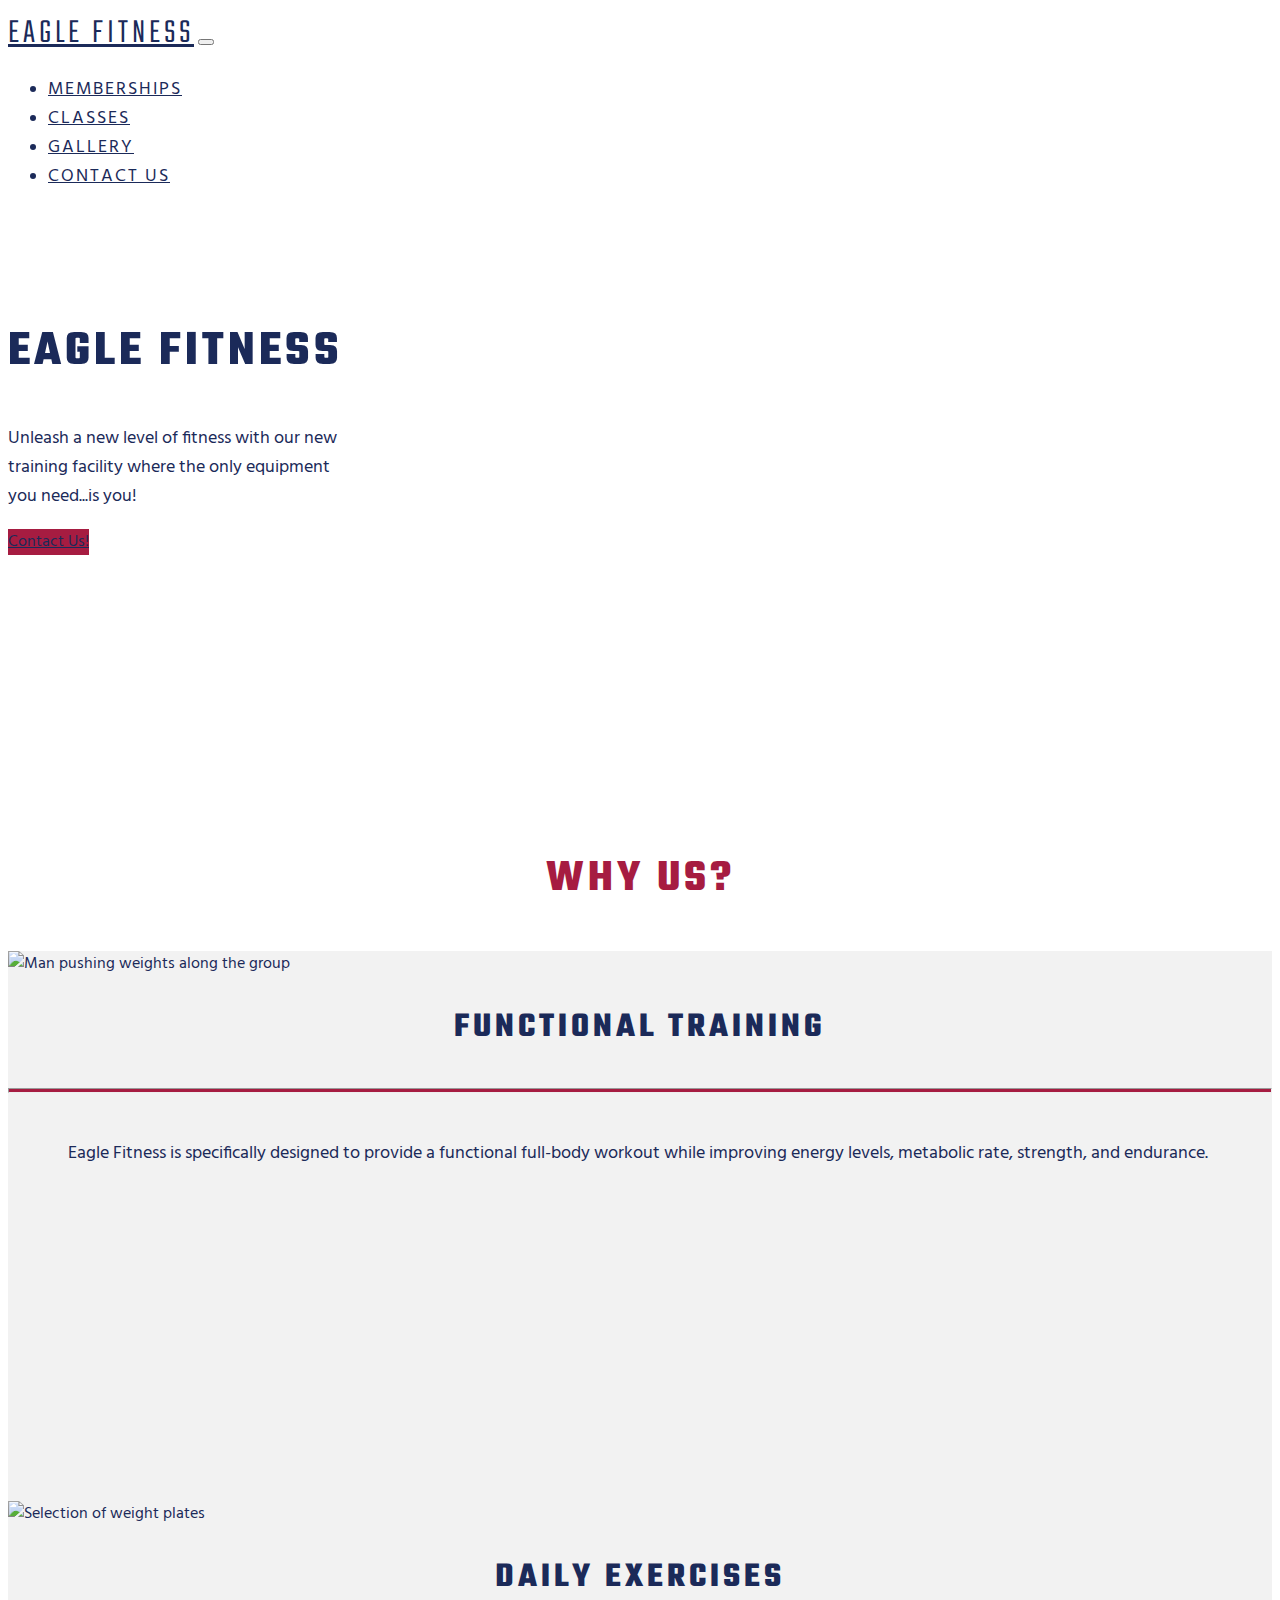
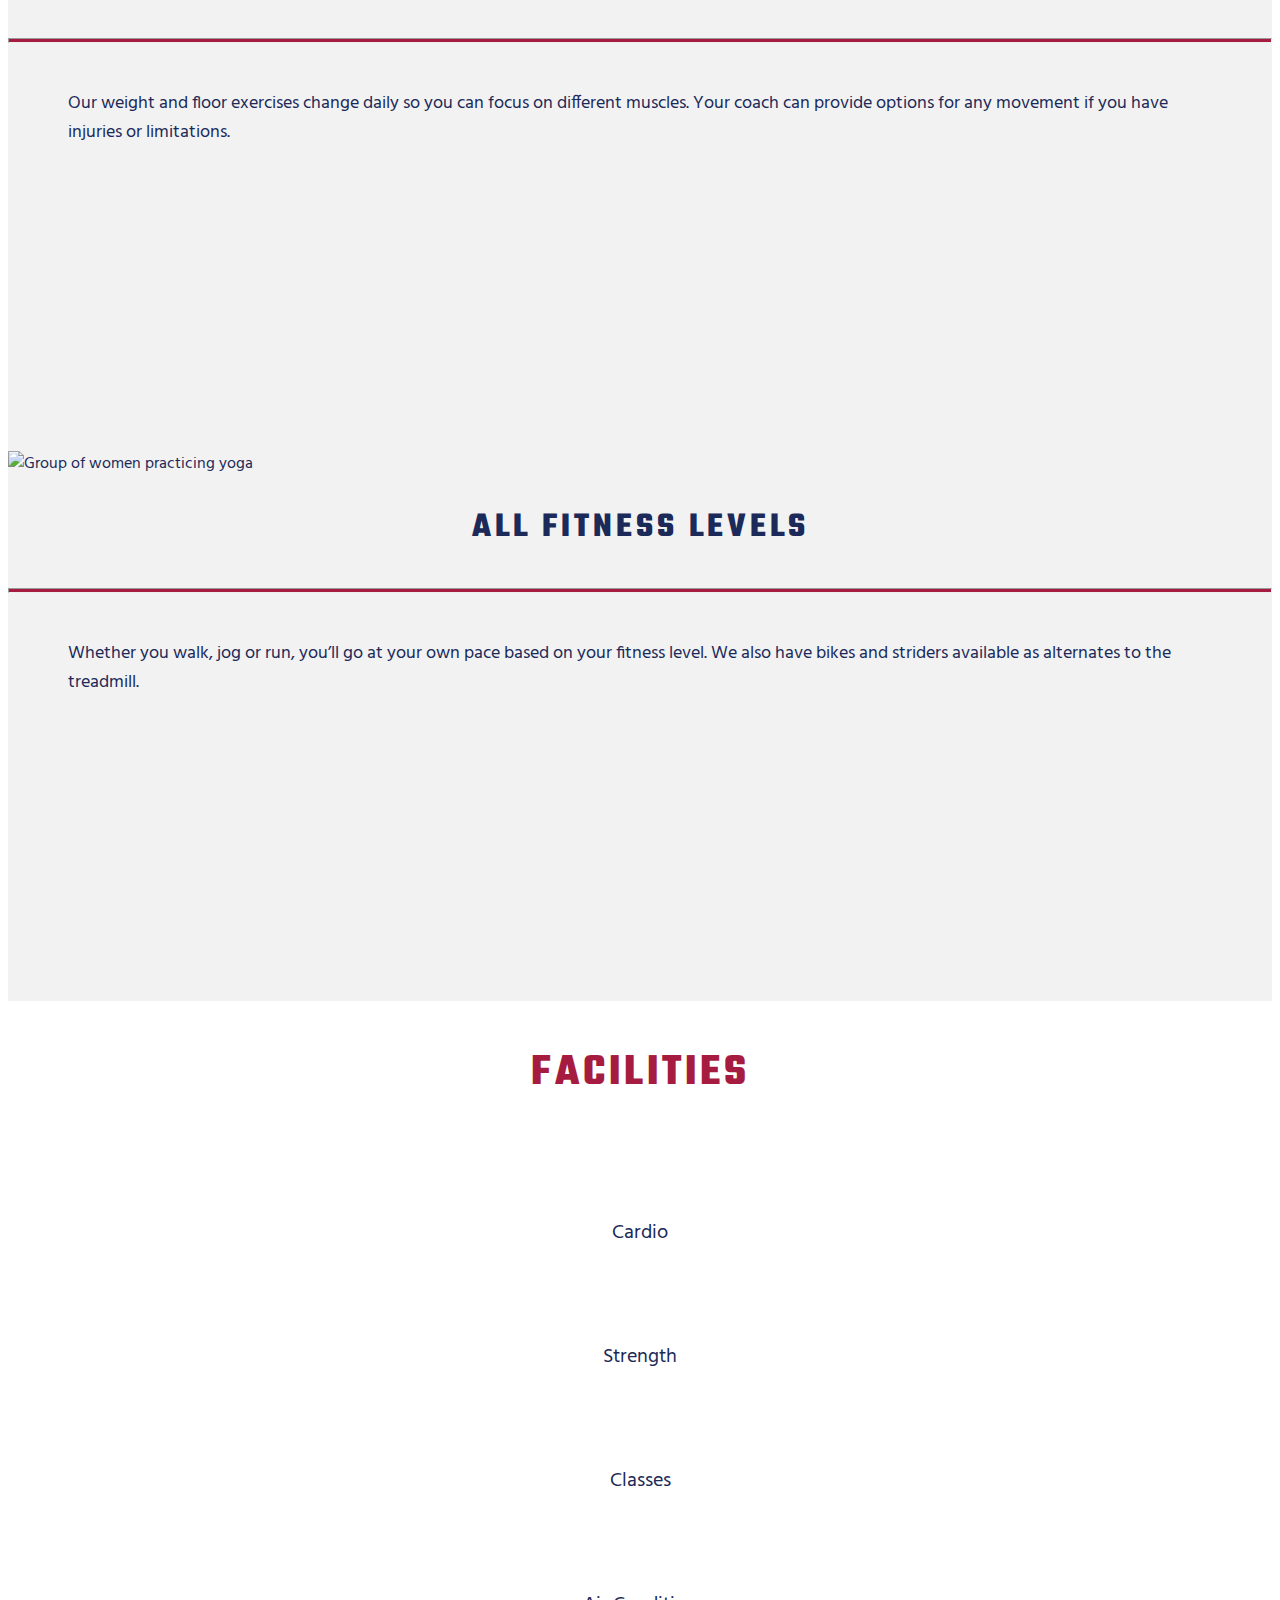
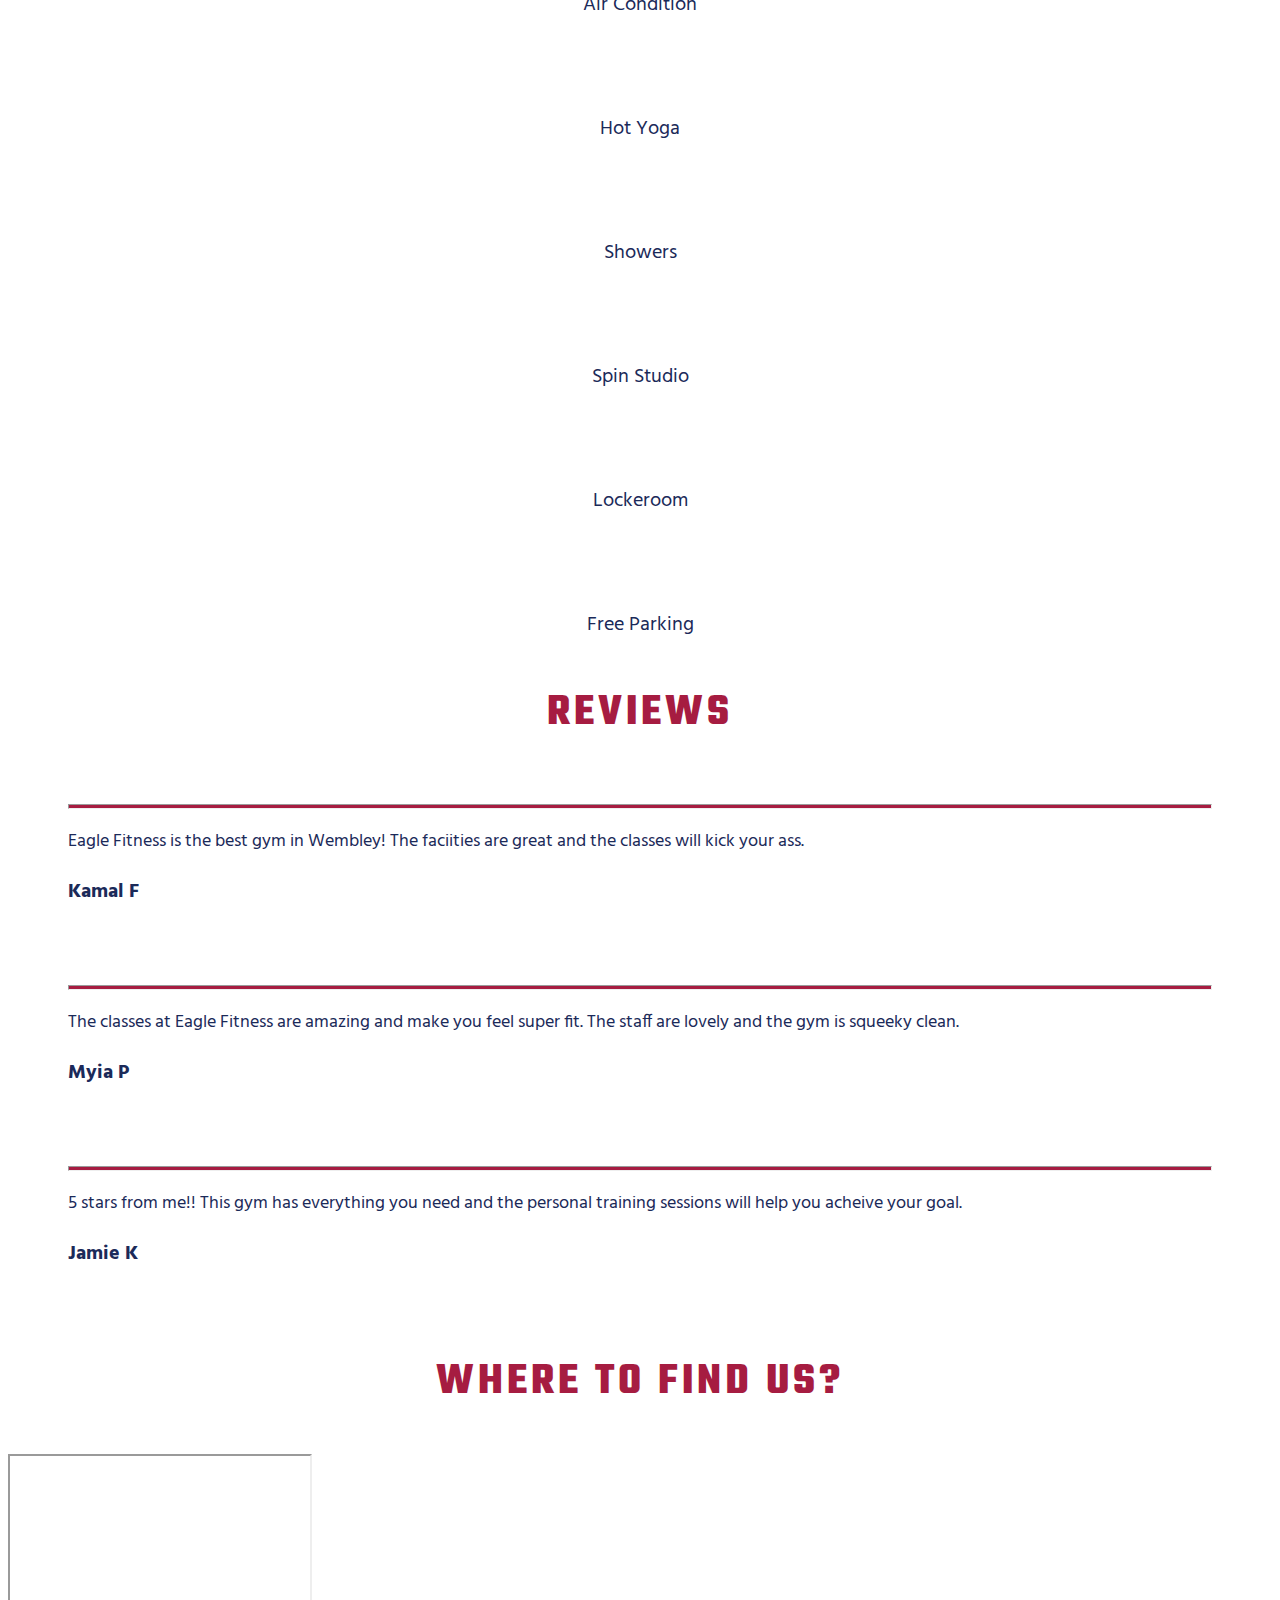
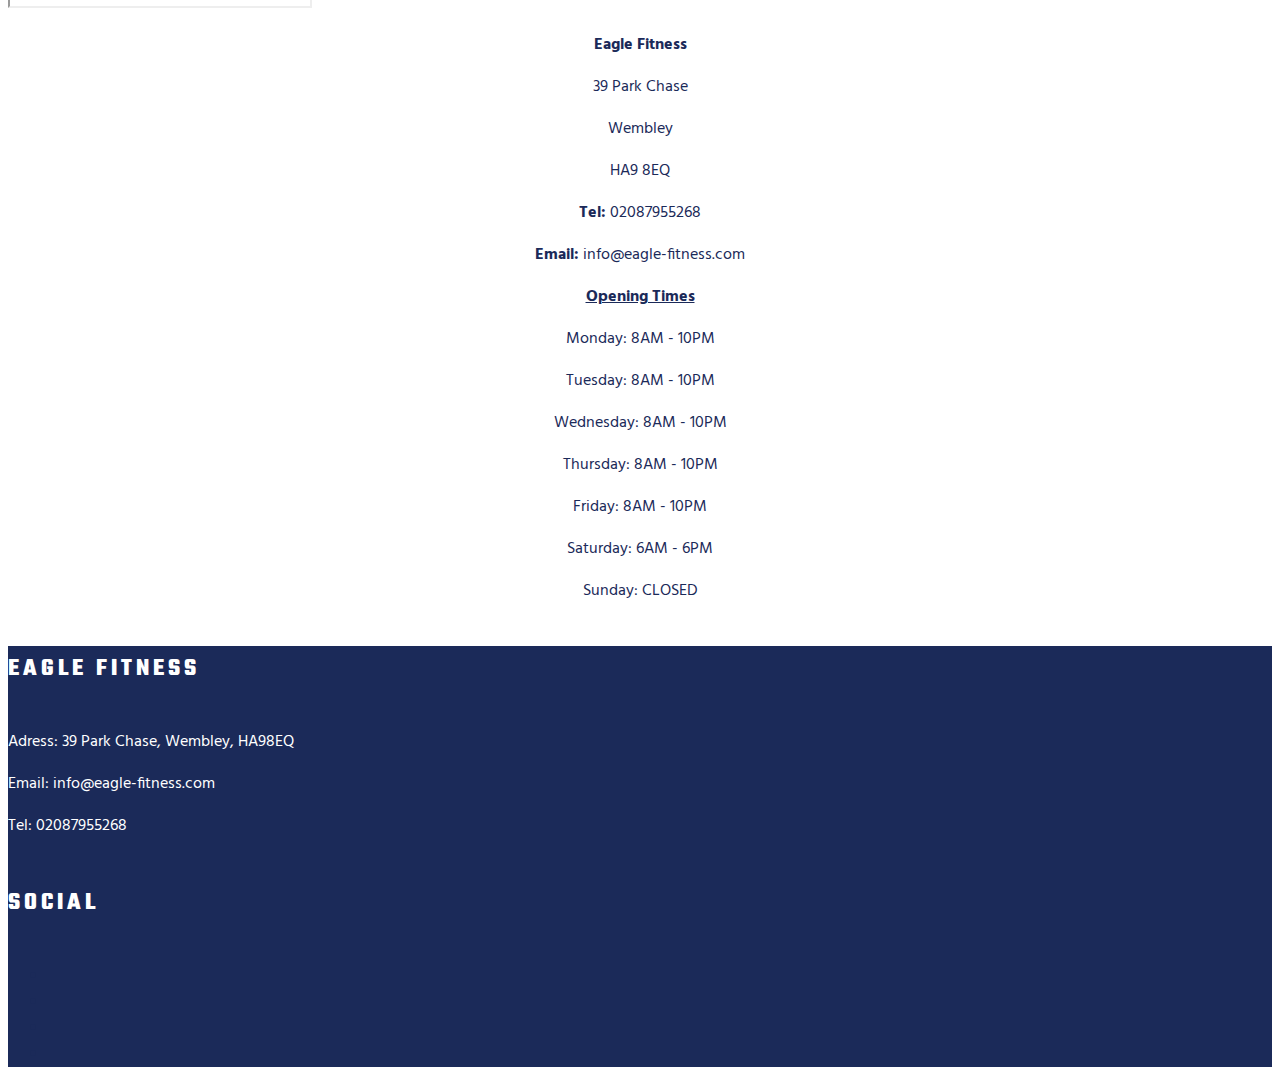
==== commit 9e5056ce: "Approve testing for markup validation service for the webiste" ====
--- a/index.html
+++ b/index.html
@@ -38,9 +38,7 @@
                 <section class="jumbotron text-center ml-auto mr-5">
                     <h1>Eagle Fitness</h1>
                     <p>Unleash a new level of fitness with our new training facility where the only equipment you need...is you!</p>
-                    <a href="contact.html">
-                        <button class="hvr-shrink btn btn-danger btn-lg mt-3">Contact Us!</button>
-                    </a>
+                    <a href="contact.html" class="hvr-shrink btn btn-danger btn-lg mt-3">Contact Us!</a>
                 </section>
             </div> 
         </div>
@@ -200,7 +198,7 @@
             </div>
             <div class="row">
                 <div class="embed-responsive embed-responsive-16by9 col-sm-6 mb-3">
-                    <iframe class="embed-responsive-item" src="https://www.google.com/maps/embed?pb=!1m18!1m12!1m3!1d2480.4728997343827!2d-0.2907445846895069!3d51.55956371470955!2m3!1f0!2f0!3f0!3m2!1i1024!2i768!4f13.1!3m3!1m2!1s0x487613d47f1b1eb3%3A0xc674d60f48da5832!2s39%20Park%20Chase%2C%20Wembley%20HA9%208EQ!5e0!3m2!1sen!2suk!4v1590609327555!5m2!1sen!2suk" allowfullscreen alt=" Map showing Eagle Fitness address 39 Park Chase, Wembley, HA9 8EQ"></iframe>
+                    <iframe class="embed-responsive-item" src="https://www.google.com/maps/embed?pb=!1m18!1m12!1m3!1d2480.4728997343827!2d-0.2907445846895069!3d51.55956371470955!2m3!1f0!2f0!3f0!3m2!1i1024!2i768!4f13.1!3m3!1m2!1s0x487613d47f1b1eb3%3A0xc674d60f48da5832!2s39%20Park%20Chase%2C%20Wembley%20HA9%208EQ!5e0!3m2!1sen!2suk!4v1590609327555!5m2!1sen!2suk" allowfullscreen></iframe>
                 </div>
                 <div class="col-sm-3 eagle-address mb-3">
                     <h4 class="info-title">Eagle Fitness</h4>
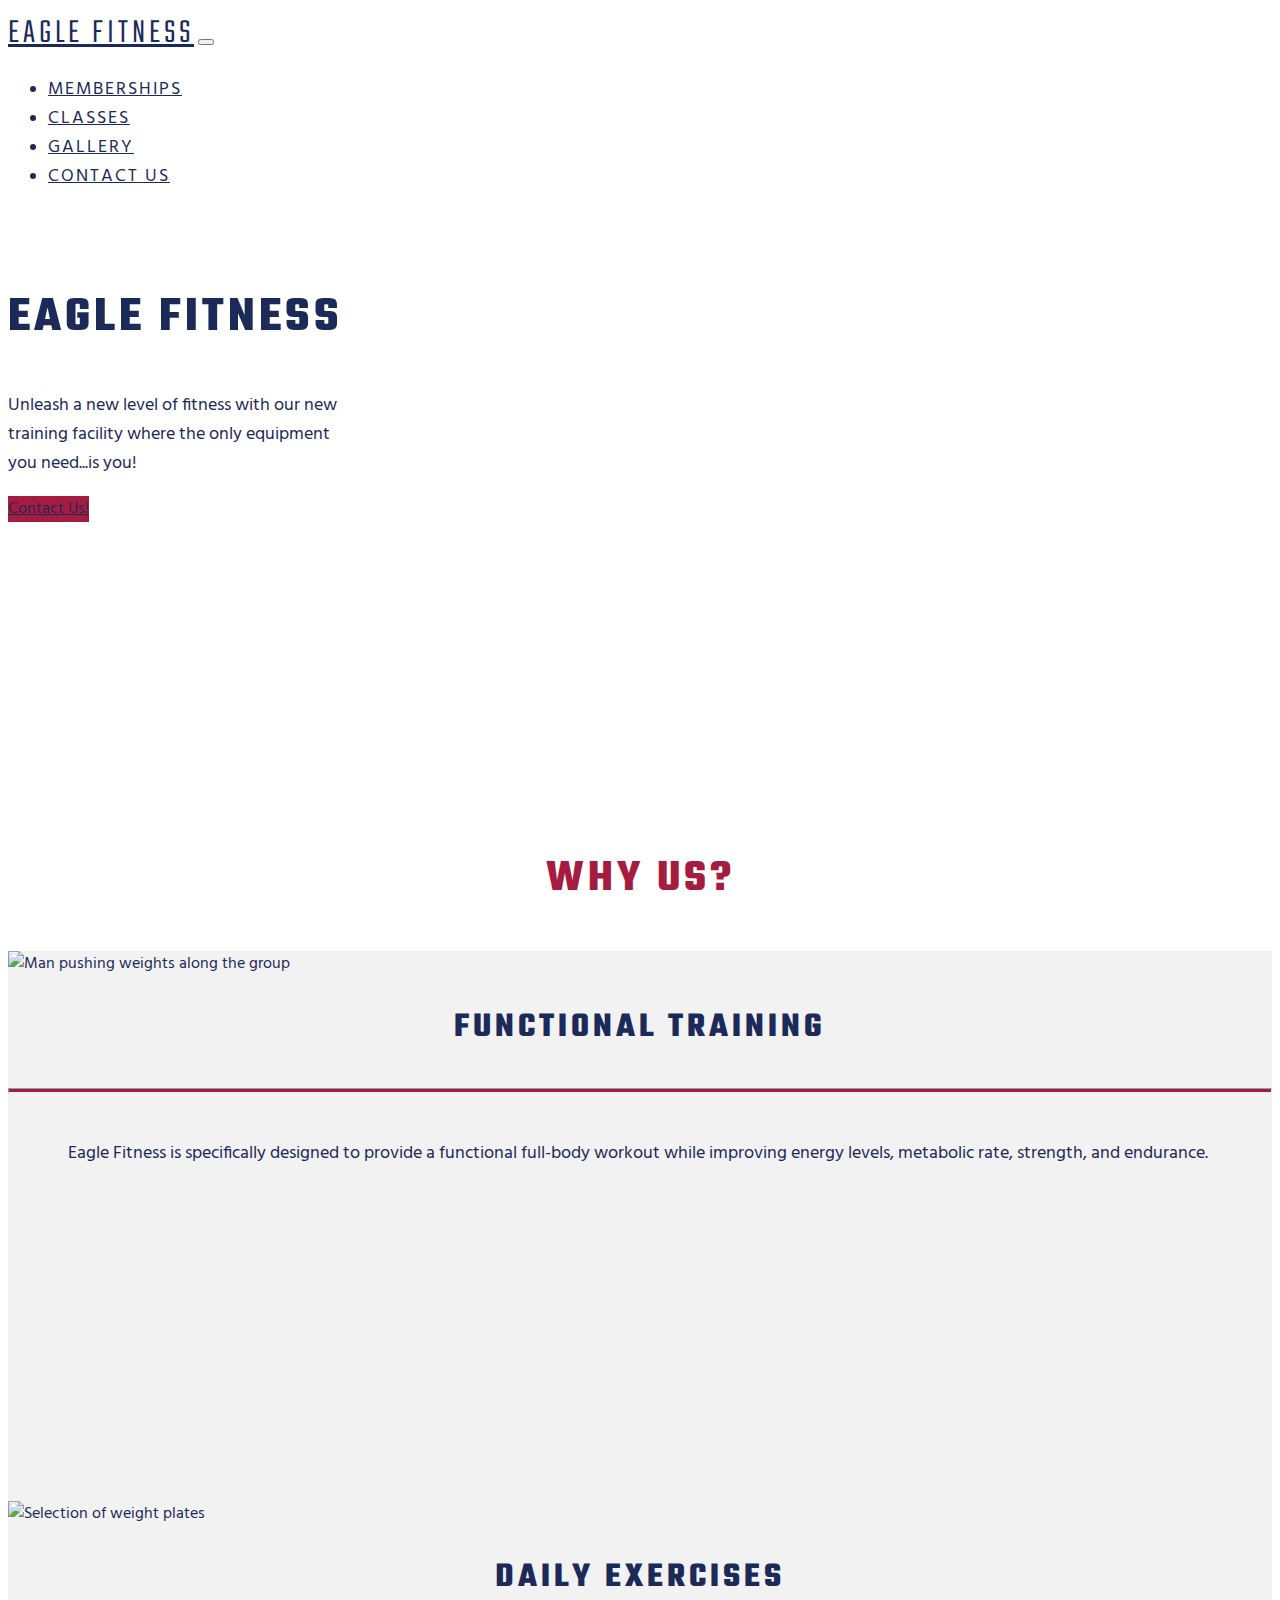
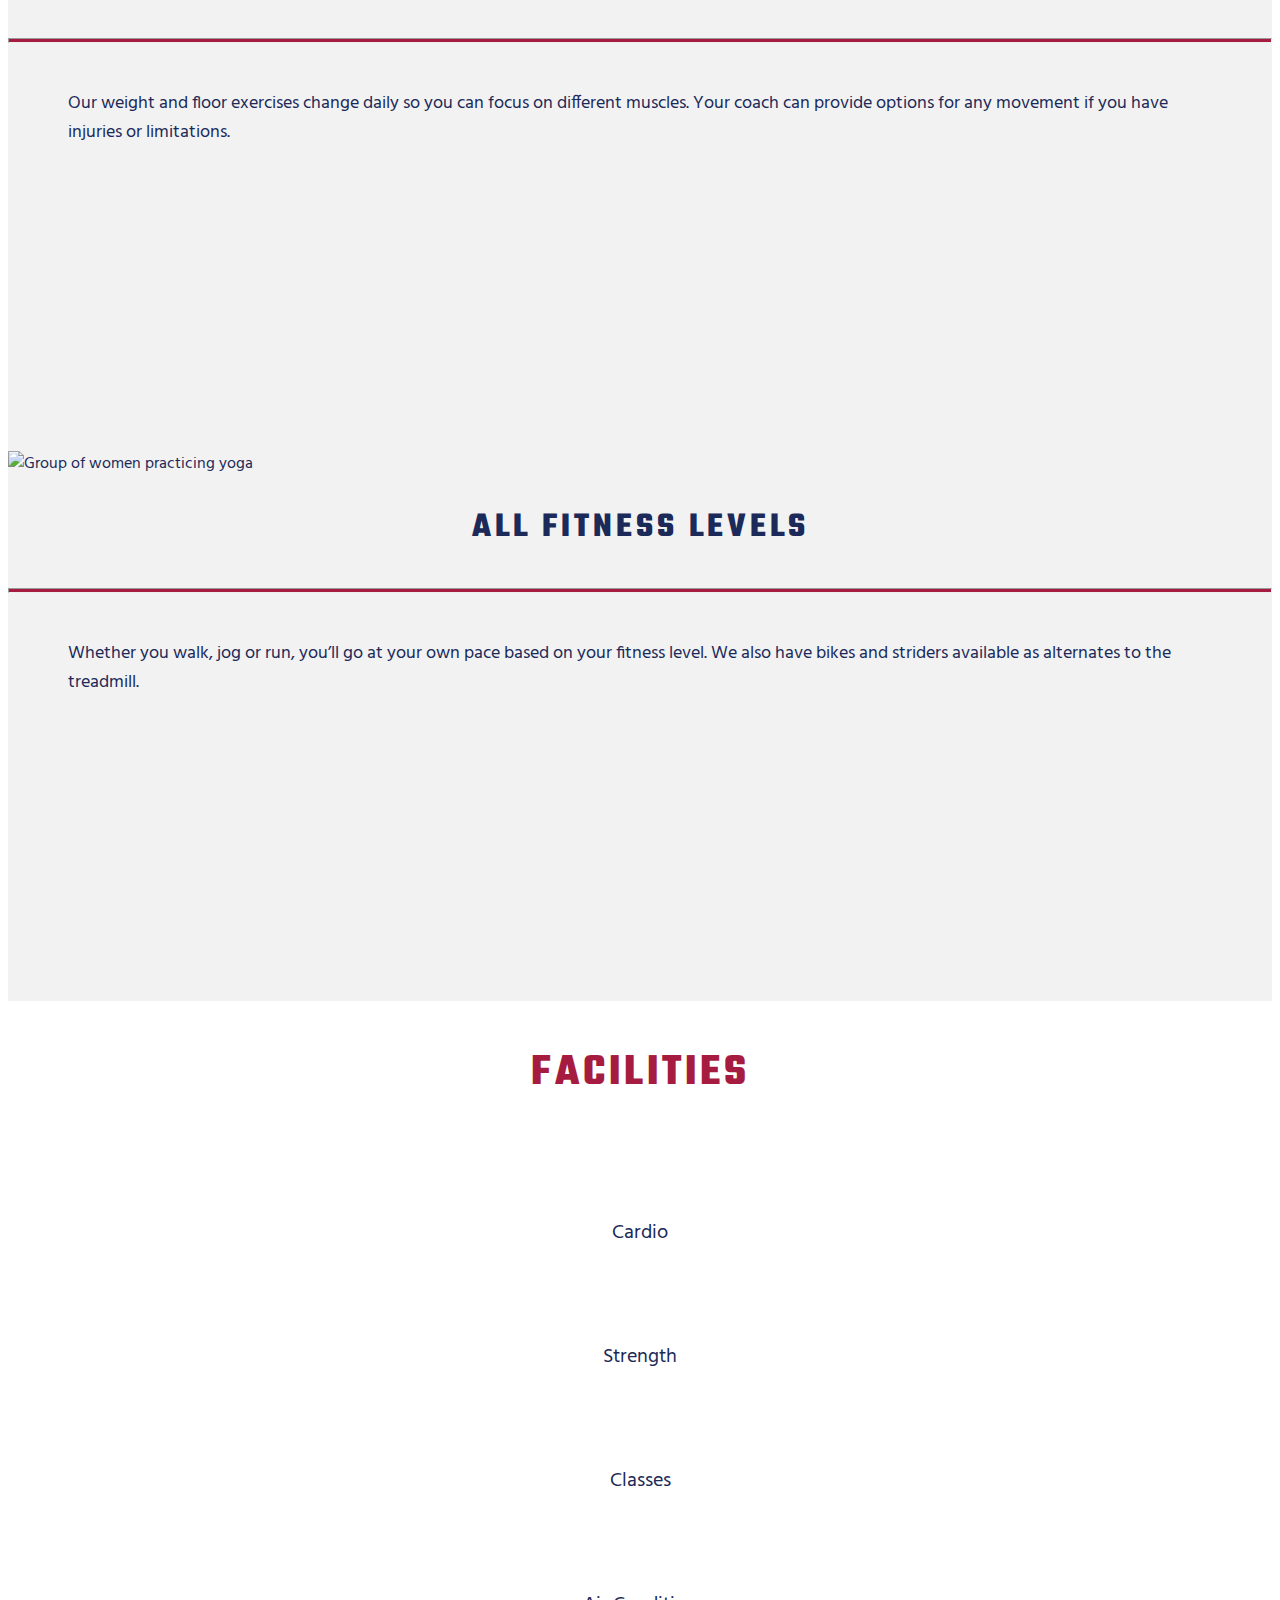
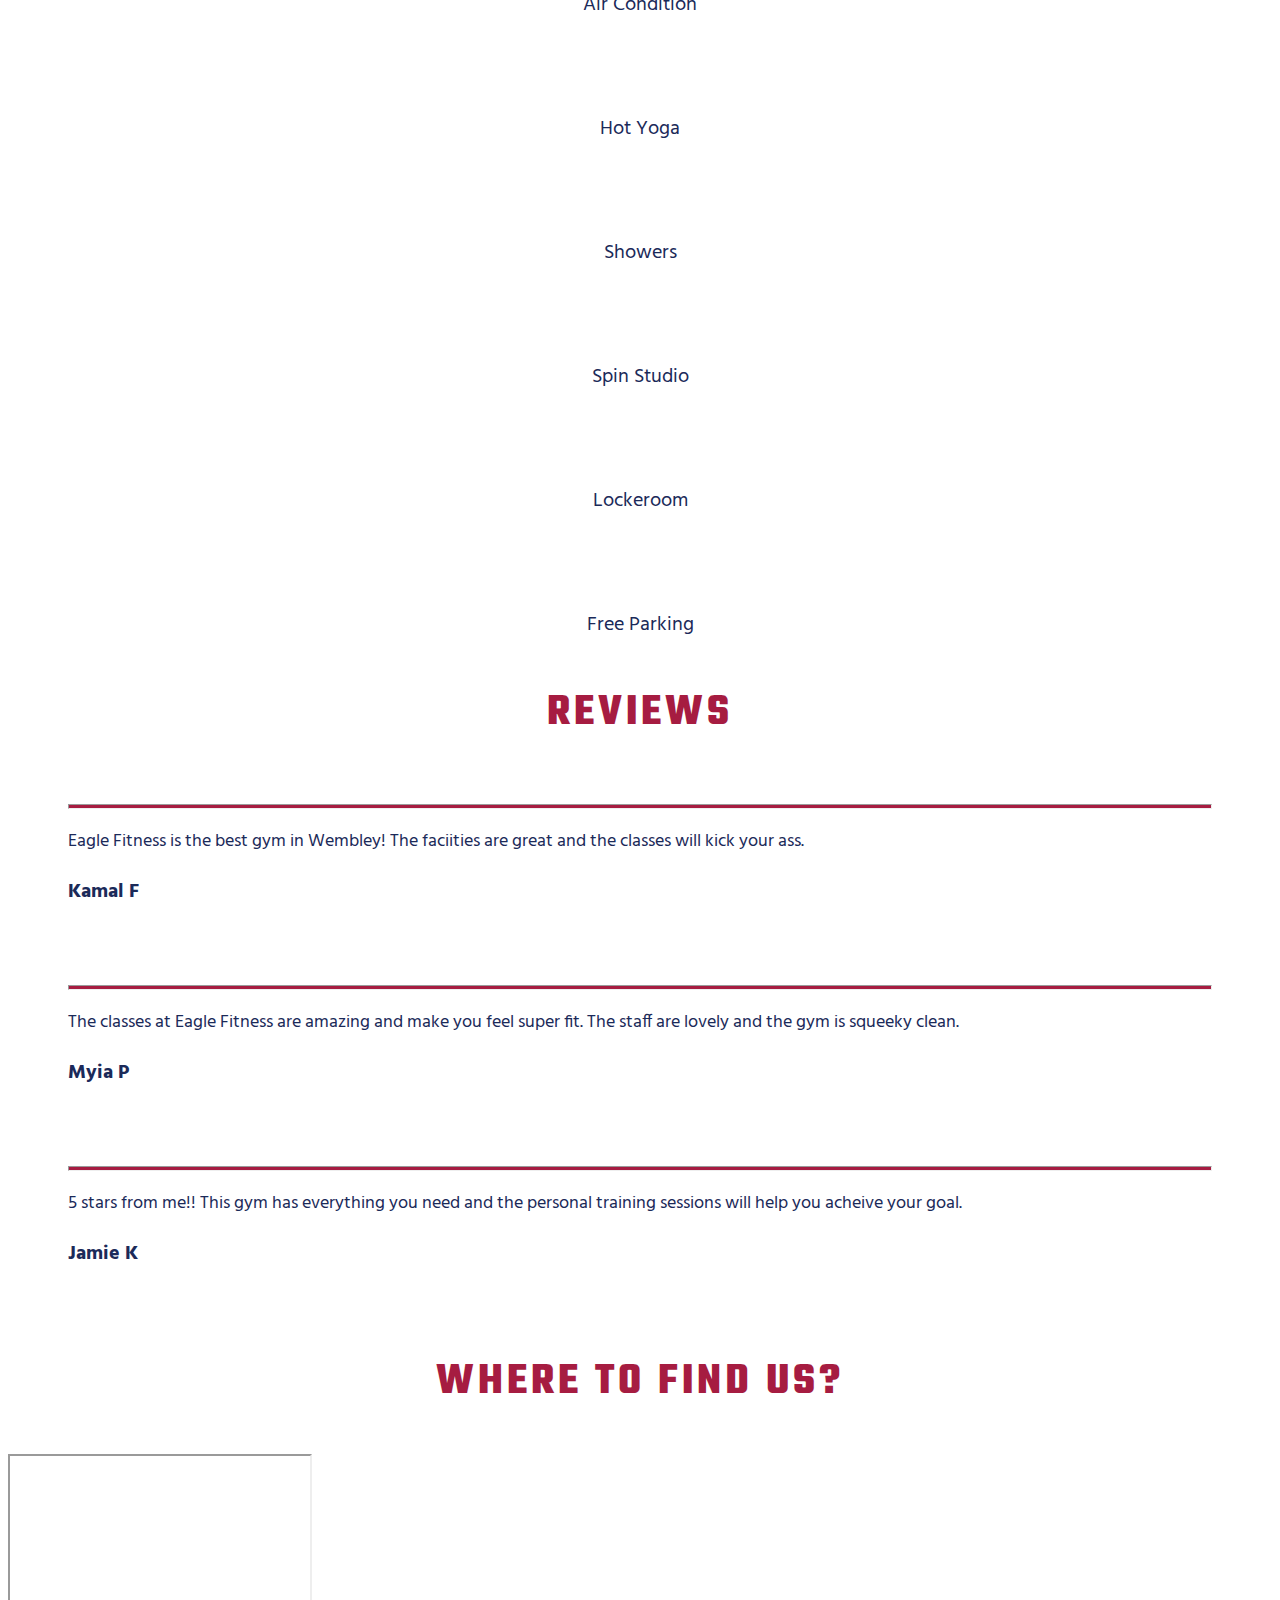
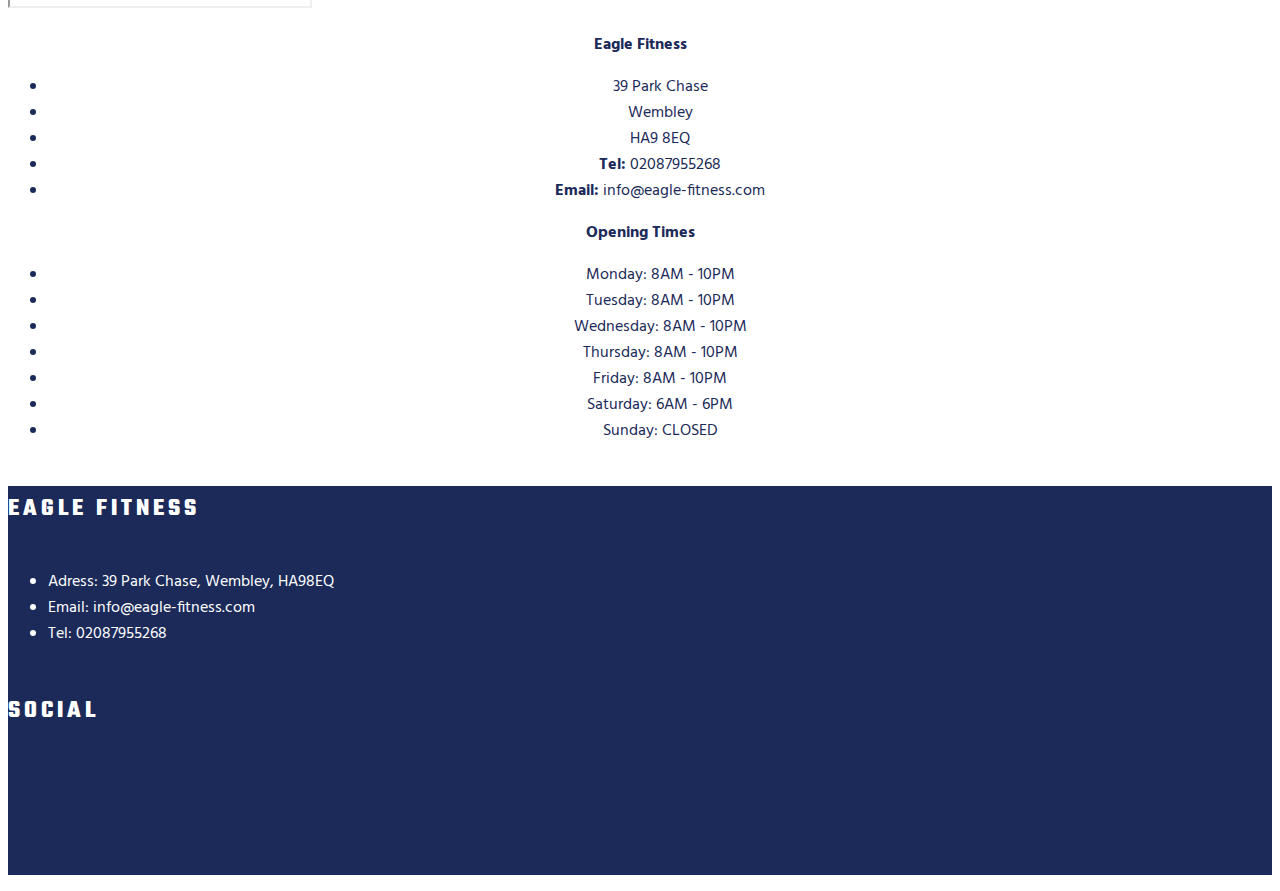
==== commit b1b3852f: "Fix spacing on footer for social media links" ====
--- a/index.html
+++ b/index.html
@@ -29,221 +29,239 @@
         </div>
     </nav>
 
- <article>
-
- <!--Callout-->
-    <div class="container-fluid">
-        <div class="row">
-            <div class="col-12 callout">
-                <section class="jumbotron text-center ml-auto mr-5">
-                    <h1>Eagle Fitness</h1>
-                    <p>Unleash a new level of fitness with our new training facility where the only equipment you need...is you!</p>
-                    <a href="contact.html" class="hvr-shrink btn btn-danger btn-lg mt-3">Contact Us!</a>
+    <article class="home-page">
+       <!--Callout-->
+        <div class="container-fluid">
+            <div class="row">
+                <div class="col-12 callout">
+                    <section class="col-12 text-center">
+                        <div class="col-12 col-sm-4 offset-sm-8 jumbotron">
+                        <h1>Eagle Fitness</h1>
+                        <p>Unleash a new level of fitness with our new training facility where the only equipment you need...is you!</p>
+                        <a href="contact.html" class="hvr-shrink btn btn-danger btn-lg mt-3">Contact Us!</a>
+                        </div>
+                    </section>
+                </div> 
+            </div>
+        </div>  
+
+
+     <!--Why Us?-->
+
+        <div class="container">
+            <div class="row">
+                <div class="col-12">
+                    <section class="why-us">
+                        <div class="row">
+                            <div class="col-12">
+                                <h1 class="section-header">Why us?</h1>
+                            </div>
+                        </div>
+                        <div class="row">
+                            <div class="col-sm-4">
+                                <div class="feature mb-4">
+                                    <img src="https://images.unsplash.com/photo-1517343985841-f8b2d66e010b?ixlib=rb-1.2.1&ixid=eyJhcHBfaWQiOjEyMDd9&auto=format&fit=crop&w=750&q=80" class="img-fluid" alt="Man pushing weights along the group">
+                                    <h3 class="feature-header">Functional Training</h3>
+                                    <hr class="title-divider">
+                                    <blockquote class="blockquote">
+                                        <p>Eagle Fitness is specifically designed to provide a functional full-body workout while improving energy levels, metabolic rate, strength, and endurance.
+                                        </p>
+                                    </blockquote>
+                                </div>
+                            </div>
+                            <div class="col-sm-4">
+                                <div class="feature mb-4">
+                                    <img src="https://images.unsplash.com/photo-1526401485004-46910ecc8e51?ixlib=rb-1.2.1&ixid=eyJhcHBfaWQiOjEyMDd9&auto=format&fit=crop&w=750&q=80" class="img-fluid" alt="Selection of weight plates">
+                                    <h3 class="feature-header">Daily Exercises</h3>
+                                    <hr class="title-divider">
+                                    <blockquote class="blockquote">
+                                        <p>Our weight and floor exercises change daily so you can focus on different muscles. Your coach can provide options for any movement if you have injuries or limitations.
+                                        </p>
+                                    </blockquote>
+                                </div>
+                            </div>
+                            <div class="col-sm-4">
+                                <div class="feature mb-4">
+                                    <img src="https://images.unsplash.com/photo-1518611012118-696072aa579a?ixlib=rb-1.2.1&ixid=eyJhcHBfaWQiOjEyMDd9&auto=format&fit=crop&w=750&q=80" class="img-fluid" alt="Group of women practicing yoga">
+                                    <h3 class="feature-header">All Fitness Levels</h3>
+                                    <hr class="title-divider">
+                                    <blockquote class="blockquote">
+                                        <p>Whether you walk, jog or run, you’ll go at your own pace based on your fitness level. We also have bikes and striders available as alternates to the treadmill.
+                                        </p>
+                                    </blockquote>
+                                </div>
+                            </div>
+                        </div>
+                    </section>
+                </div>
+            </div>
+        </div>
+
+     <!--Facilities-->
+        <div class="facility-container">
+            <div class="row">
+                <div class="col-12">
+                    <section class="facilities">
+                        <div class="row">
+                            <div class="col-12">
+                                <h1 class="section-header">Facilities</h1>
+                            </div>
+                        </div>
+                        <div class="row">
+                            <div class="col-6 col-sm-4 facility">
+                                <i class="fas fa-heartbeat facility-icon"></i>
+                                <div class="facility-header">Cardio</div>
+                            </div>
+                            <div class="col-6 col-sm-4 facility">
+                                <i class="fas fa-dumbbell facility-icon"></i>
+                                <div class="facility-header">Strength</div>
+                            </div>
+                            <div class="col-6 col-sm-4 facility">
+                                <i class="fas fa-stopwatch facility-icon"></i>
+                                <div class="facility-header">Classes</div>
+                            </div>
+                            <div class="col-6 col-sm-4 facility">
+                                <i class="fas fa-snowflake facility-icon"></i>
+                                <div class="facility-header">Air Condition</div>
+                            </div>
+                            <div class="col-6 col-sm-4 facility">
+                                <i class="fas fa-fire facility-icon"></i>
+                                <div class="facility-header">Hot Yoga</div>
+                            </div>
+                            <div class="col-6 col-sm-4 facility">
+                                <i class="fas fa-shower facility-icon"></i>
+                                <div class="facility-header">Showers</div>
+                            </div>
+                            <div class="col-6 col-sm-4 facility">
+                                <i class="fas fa-biking facility-icon"></i>
+                                <div class="facility-header">Spin Studio</div>
+                            </div>
+                            <div class="col-6 col-sm-4 facility">
+                                <i class="fas fa-door-closed facility-icon"></i>
+                                <div class="facility-header">Lockeroom</div>
+                            </div>
+                            <div class="col-6 col-sm-4 facility">
+                                <i class="fas fa-car facility-icon"></i>
+                                <div class="facility-header">Free Parking</div>
+                            </div>
+                        </div>
+                    </section>
+                </div>
+            </div>
+        </div>
+     <!--Reviews-->
+        <div class="container review-container">
+            <div class="row">
+                <section class="reviews col-12">
+                    <div class="row">
+                        <div class="col-12">
+                            <h1 class="section-header">Reviews</h1>
+                        </div>
+                    </div>
+                    <div class="container review-quotes">
+                        <div class="row">
+                            <div class="col-sm-4">
+                                <blockquote class="blockquote">
+                                    <i class="fas fa-quote-left review-icon"></i>
+                                    <hr class="title-divider">
+                                    <p>Eagle Fitness is the best gym in Wembley! The faciities are great and the classes will kick your ass.
+                                    </p>
+                                    <p class="review-name">Kamal F</p>
+                                </blockquote>
+                            </div>
+                            <div class="col-sm-4">
+                                <blockquote class="blockquote">
+                                    <i class="fas fa-quote-left review-icon"></i>
+                                    <hr class="title-divider">
+                                    <p>The classes at Eagle Fitness are amazing and make you feel super fit. The staff are lovely and the gym is squeeky clean.
+                                    </p>
+                                    <p class="review-name">Myia P</p>
+                                </blockquote>
+                            </div>
+                            <div class="col-sm-4">
+                                <blockquote class="blockquote">
+                                    <i class="fas fa-quote-left review-icon"></i>
+                                    <hr class="title-divider">
+                                    <p>5 stars from me!! This gym has everything you need and the personal training sessions will help you acheive your goal.
+                                    </p>
+                                    <p class="review-name">Jamie K</p>
+                                </blockquote>
+                            </div>
+                        </div>
+                    </div>
                 </section>
-            </div> 
-        </div>
-    </div>  
-
-
- <!--Why Us?-->
-
- <div class="container">
-    <div class="row">
-        <div class="col-12">
-            <section class="why-us">
-                <div class="row">
-                    <div class="col-12">
-                        <h1 class="section-header">Why us?</h1>
-                    </div>
-                </div>
-                <div class="row">
-                    <div class="col-sm-4">
-                        <div class="feature mb-4">
-                            <img src="https://images.unsplash.com/photo-1517343985841-f8b2d66e010b?ixlib=rb-1.2.1&ixid=eyJhcHBfaWQiOjEyMDd9&auto=format&fit=crop&w=750&q=80" class="img-fluid" alt="Man pushing weights along the group">
-                            <h3 class="feature-header">Functional Training</h3>
-                            <hr class="title-divider">
-                            <blockquote class="blockquote">
-                            <p>Eagle Fitness is specifically designed to provide a functional full-body workout while improving energy levels, metabolic rate, strength, and endurance.</p>
-                            </blockquote>
-                        </div>
-                    </div>
-                    <div class="col-sm-4">
-                        <div class="feature mb-4">
-                            <img src="https://images.unsplash.com/photo-1526401485004-46910ecc8e51?ixlib=rb-1.2.1&ixid=eyJhcHBfaWQiOjEyMDd9&auto=format&fit=crop&w=750&q=80" class="img-fluid" alt="Selection of weight plates">
-                            <h3 class="feature-header">Daily Exercises</h3>
-                            <hr class="title-divider">
-                            <blockquote class="blockquote">
-                            <p>Our weight and floor exercises change daily so you can focus on different muscles. Your coach can provide options for any movement if you have injuries or limitations.</p>
-                            </blockquote>
-                        </div>
-                    </div>
-                    <div class="col-sm-4">
-                        <div class="feature mb-4">
-                            <img src="https://images.unsplash.com/photo-1518611012118-696072aa579a?ixlib=rb-1.2.1&ixid=eyJhcHBfaWQiOjEyMDd9&auto=format&fit=crop&w=750&q=80" class="img-fluid" alt="Group of women practicing yoga">
-                            <h3 class="feature-header">All Fitness Levels</h3>
-                            <hr class="title-divider">
-                            <blockquote class="blockquote">
-                            <p>Whether you walk, jog or run, you’ll go at your own pace based on your fitness level. We also have bikes and striders available as alternates to the treadmill.</p>
-                            </blockquote>
-                        </div>
-                    </div>
-                </div>
-            </section>
-        </div>
-    </div>
-  </div>
-
- <!--Facilities-->
-  <div class="facility-container">
-  <div class="row">
-    <div class="col-12">
-        <section class="facilities">
+            </div>
+        </div>
+
+       <!--Where to find us?-->
+        <div class="container">
             <div class="row">
                 <div class="col-12">
-                    <h1 class="section-header">Facilities</h1>
-                </div>
-            </div>
-            <div class="row">
-                <div class="col-6 col-sm-4 facility">
-                    <i class="fas fa-heartbeat facility-icon"></i>
-                    <div class="facility-header">Cardio</div>
-                </div>
-                <div class="col-6 col-sm-4 facility">
-                    <i class="fas fa-dumbbell facility-icon"></i>
-                    <div class="facility-header">Strength</div>
-                </div>
-                <div class="col-6 col-sm-4 facility">
-                    <i class="fas fa-stopwatch facility-icon"></i>
-                    <div class="facility-header">Classes</div>
-                </div>
-                <div class="col-6 col-sm-4 facility">
-                    <i class="fas fa-snowflake facility-icon"></i>
-                    <div class="facility-header">Air Condition</div>
-                </div>
-                <div class="col-6 col-sm-4 facility">
-                    <i class="fas fa-fire facility-icon"></i>
-                    <div class="facility-header">Hot Yoga</div>
-                </div>
-                <div class="col-6 col-sm-4 facility">
-                    <i class="fas fa-shower facility-icon"></i>
-                    <div class="facility-header">Showers</div>
-                </div>
-                <div class="col-6 col-sm-4 facility">
-                    <i class="fas fa-biking facility-icon"></i>
-                    <div class="facility-header">Spin Studio</div>
-                </div>
-                <div class="col-6 col-sm-4 facility">
-                    <i class="fas fa-door-closed facility-icon"></i>
-                    <div class="facility-header">Lockeroom</div>
-                </div>
-                <div class="col-6 col-sm-4 facility">
-                    <i class="fas fa-car facility-icon"></i>
-                    <div class="facility-header">Free Parking</div>
-                </div>
-            </div>
-        </section>
-    </div>
-  </div>
-  </div>
-  <!--Reviews-->
-    <div class="container review-container">
-        <div class="row">
-            <section class=" reviews col-12">
-                <div class="row">
-                    <div class="col-12">
-                        <h1 class="section-header">Reviews</h1>
-                    </div>
-                </div>
-                <div class="container">
-                    <div class="row">
-                        <div class="col-sm-4">
-                            <blockquote class="blockquote">
-                                <i class="fas fa-quote-left review-icon"></i>
-                                <hr class="title-divider">
-                                <p>Eagle Fitness is the best gym in Wembley! The faciities are great and the classes will kick your ass.</p>
-                                <p class="review-name">Kamal F</p>
-                            </blockquote>
-                        </div>
-                        <div class="col-sm-4">
-                            <blockquote class="blockquote">
-                                <i class="fas fa-quote-left review-icon"></i>
-                                <hr class="title-divider">
-                                <p>The classes at Eagle Fitness are amazing and make you feel super fit. The staff are lovely and the gym is squeeky clean.</p>
-                                <p class="review-name">Myia P</p>
-                            </blockquote>
-                        </div>
-                        <div class="col-sm-4">
-                            <blockquote class="blockquote">
-                                <i class="fas fa-quote-left review-icon"></i>
-                                <hr class="title-divider">
-                                <p>5 stars from me!! This gym has everything you need and the personal training sessions will help you acheive your goal.</p>
-                                <p class="review-name">Jamie K</p>
-                            </blockquote>
-                        </div>
-                    </div>
-                </div>
-            </section>
-        </div>
-    </div>
-
-
-
-
- <!--Where to find us?-->
-  <div class="row ml-3 mr-3">
-    <div class="col-12">
-        <section class="find-us">
-            <div class="col-12">
-                <h1 class="section-header">Where to find us?</h1>
-            </div>
-            <div class="row">
-                <div class="embed-responsive embed-responsive-16by9 col-sm-6 mb-3">
-                    <iframe class="embed-responsive-item" src="https://www.google.com/maps/embed?pb=!1m18!1m12!1m3!1d2480.4728997343827!2d-0.2907445846895069!3d51.55956371470955!2m3!1f0!2f0!3f0!3m2!1i1024!2i768!4f13.1!3m3!1m2!1s0x487613d47f1b1eb3%3A0xc674d60f48da5832!2s39%20Park%20Chase%2C%20Wembley%20HA9%208EQ!5e0!3m2!1sen!2suk!4v1590609327555!5m2!1sen!2suk" allowfullscreen></iframe>
-                </div>
-                <div class="col-sm-3 eagle-address mb-3">
-                    <h4 class="info-title">Eagle Fitness</h4>
-                    <p>39 Park Chase</p>
-                    <p>Wembley</p>
-                    <p>HA9 8EQ</p>
-                    <p><strong>Tel:</strong> 02087955268</p>
-                    <p><strong>Email:</strong> info@eagle-fitness.com</p>
-                </div>
-                <div class="col-sm-3 eagle-opening mb-3">
-                    <h4 class="info-title"><u>Opening Times</u></h4>
-                    <p>Monday: 8AM - 10PM</p>
-                    <p>Tuesday: 8AM - 10PM</p>
-                    <p>Wednesday: 8AM - 10PM</p>
-                    <p>Thursday: 8AM - 10PM</p>
-                    <p>Friday: 8AM - 10PM</p>
-                    <p>Saturday: 6AM - 6PM</p>
-                    <p>Sunday: CLOSED</p>
-                </div>
-            </div>       
-        </section>
-    </div>
-  </div>
-
- <!--Footer-->
-  <footer class="container-fluid footer-container mt-5">
-    <div class="row">
-        <div class="col-sm-6 footer-section">
-            <h5 class="footer-title">Eagle Fitness</h5>
-            <p class="footer-info">Adress: 39 Park Chase, Wembley, HA98EQ</p>
-            <p class="footer-info">Email: info@eagle-fitness.com</p>
-            <p class="footer-info">Tel: 02087955268</p>
-        </div>
-        <div class="col-sm-6 footer-section">
-            <h5 class="footer-title">Social</h5>
-            <ul class="list-inline">
-                <li class="list-inline-item"><a class="hvr-shrink" target="_blank" href="https://en-gb.facebook.com/"><i class="fab fa-facebook"></i></a></li>
-                <li class="list-inline-item"><a class="hvr-shrink"  target="_blank" href="https://twitter.com/Princenavein"><i class="fab fa-twitter"></i></a></li>
-                <li class="list-inline-item"><a class="hvr-shrink"  target="_blank" href="https://www.instagram.com/stories/gypsyking101/"><i class="fab fa-instagram"></i></a></li>
-                <li class="list-inline-item"><a class="hvr-shrink"  target="_blank" href="https://www.youtube.com/"><i class="fab fa-youtube"></i></a></li>
-            </ul>
-        </div>
-    </div>
-  </footer>
- </article>
+                    <section class="find-us">
+                      <div class="col-12">
+                        <h1 class="section-header">Where to find us?</h1>
+                      </div>
+                        <div class="row">
+                            <div class="embed-responsive embed-responsive-16by9 col-sm-6 mb-3">
+                                <iframe class="embed-responsive-item" src="https://www.google.com/maps/embed?pb=!1m18!1m12!1m3!1d2480.4728997343827!2d-0.2907445846895069!3d51.55956371470955!2m3!1f0!2f0!3f0!3m2!1i1024!2i768!4f13.1!3m3!1m2!1s0x487613d47f1b1eb3%3A0xc674d60f48da5832!2s39%20Park%20Chase%2C%20Wembley%20HA9%208EQ!5e0!3m2!1sen!2suk!4v1590609327555!5m2!1sen!2suk" allowfullscreen></iframe>
+                            </div>
+                            <div class="col-sm-3 eagle-address mb-3">
+                                <h4 class="info-title">Eagle Fitness</h4>
+                                <ul class="list-unstyled">
+                                    <li>39 Park Chase</li>
+                                    <li>Wembley</li>
+                                    <li>HA9 8EQ</li>
+                                    <li><strong>Tel:</strong> 02087955268</li>
+                                    <li><strong>Email:</strong> info@eagle-fitness.com
+                                    </li>
+                                </ul>
+                            </div>
+                            <div class="col-sm-3 eagle-opening mb-3">
+                                <h4 class="info-title">Opening Times</h4>
+                                <ul class="list-unstyled">
+                                    <li>Monday: 8AM - 10PM</li>
+                                    <li>Tuesday: 8AM - 10PM</li>
+                                    <li>Wednesday: 8AM - 10PM</li>
+                                    <li>Thursday: 8AM - 10PM</li>
+                                    <li>Friday: 8AM - 10PM</li>
+                                    <li>Saturday: 6AM - 6PM</li>
+                                    <li>Sunday: CLOSED</li>
+                                </ul>
+                            </div>
+                        </div>       
+                    </section>
+                </div>
+            </div>
+        </div>
+
+     <!--Footer-->
+        <footer class="container-fluid footer-container mt-5">
+            <div class="row">
+                <div class="col-sm-8 footer-section">
+                    <h5 class="footer-title">Eagle Fitness</h5>
+                    <ul class="list-unstyled">
+                        <li class="footer-info">Adress: 39 Park Chase, Wembley, HA98EQ</li>
+                        <li class="footer-info">Email: info@eagle-fitness.com
+                        </li>
+                        <li class="footer-info">Tel: 02087955268</li>
+                    </ul>
+                </div>
+                <div class="col-sm-4 footer-section">
+                    <h5 class="footer-title">Social</h5>
+                    <ul class="list-inline">
+                        <li class="list-inline-item"><a class="hvr-shrink" target="_blank" href="https://en-gb.facebook.com/"><i class="fab fa-facebook"></i></a>
+                        </li>
+                        <li class="list-inline-item"><a class="hvr-shrink"  target="_blank" href="https://twitter.com/Princenavein"><i class="fab fa-twitter"></i></a>
+                        </li>
+                        <li class="list-inline-item"><a class="hvr-shrink"  target="_blank" href="https://www.instagram.com/stories/gypsyking101/"><i class="fab fa-instagram"></i></a>
+                        </li>
+                        <li class="list-inline-item"><a class="hvr-shrink"  target="_blank" href="https://www.youtube.com/"><i class="fab fa-youtube"></i></a>
+                        </li>
+                    </ul>
+                </div>
+            </div>
+        </footer>
+    </article>
 
     <script src="https://code.jquery.com/jquery-3.3.1.slim.min.js" integrity="sha384-q8i/X+965DzO0rT7abK41JStQIAqVgRVzpbzo5smXKp4YfRvH+8abtTE1Pi6jizo" crossorigin="anonymous"></script>
     <script src="https://cdnjs.cloudflare.com/ajax/libs/popper.js/1.14.3/umd/popper.min.js" integrity="sha384-ZMP7rVo3mIykV+2+9J3UJ46jBk0WLaUAdn689aCwoqbBJiSnjAK/l8WvCWPIPm49" crossorigin="anonymous"></script>
